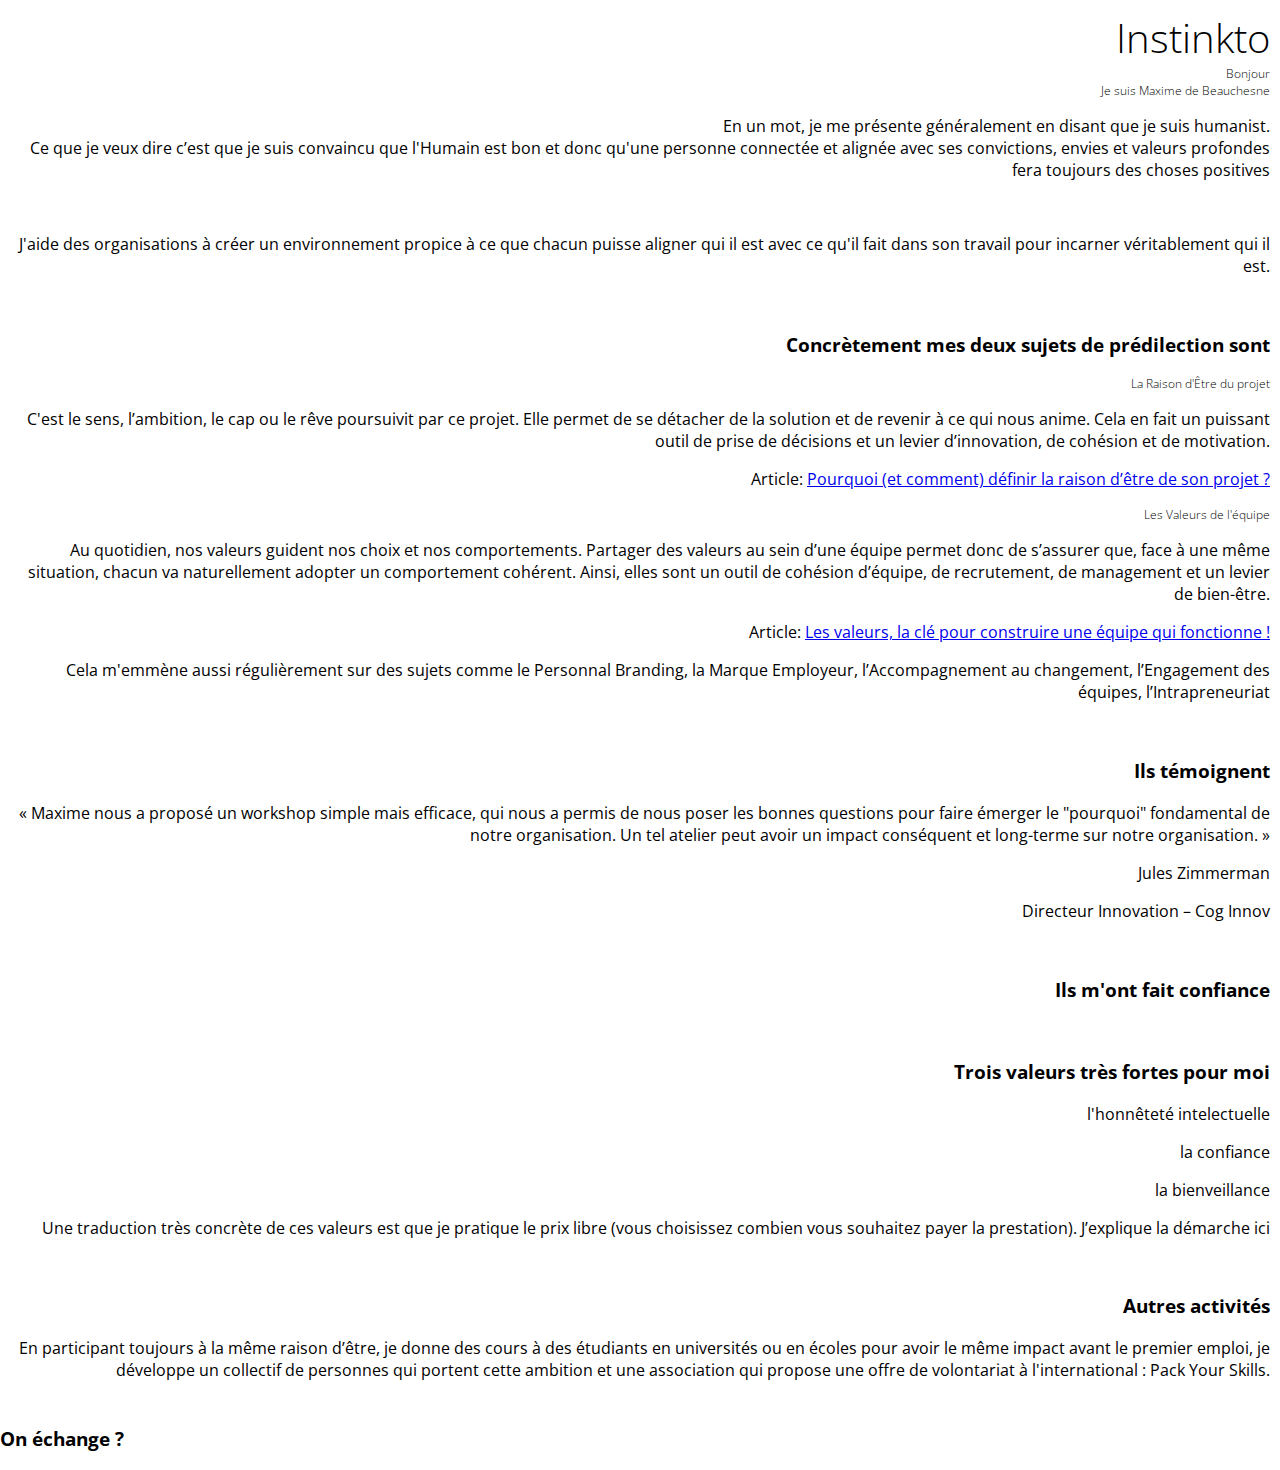
==== secret.html @ b281e164 "secretonline" ====
<!DOCTYPE html>

<html>
  <head>
    <meta charset="utf-8"></meta>
    <meta http-equiv="X-UA-Compatible" content="IE=edge">


    <title>Instinkto</title>
    <meta name="description" content="If case of doubt, follow your instinct">
    <link rel="shortcut icon" type="image/x-icon" href="image/ICONPackYourSkills.png" />

    <!-- Bootstrap -->
    <link rel="stylesheet" href="https://stackpath.bootstrapcdn.com/bootstrap/4.1.1/css/bootstrap.min.css" integrity="sha384-WskhaSGFgHYWDcbwN70/dfYBj47jz9qbsMId/iRN3ewGhXQFZCSftd1LZCfmhktB" crossorigin="anonymous">
    <!-- FontAwesome -->
    <link rel="stylesheet" href="https://use.fontawesome.com/releases/v5.2.0/css/all.css" integrity="sha384-hWVjflwFxL6sNzntih27bfxkr27PmbbK/iSvJ+a4+0owXq79v+lsFkW54bOGbiDQ" crossorigin="anonymous">    <!-- Font Google - Open Sans -->
    <link href="https://fonts.googleapis.com/css?family=Open+Sans:300,400,600,700,800" rel="stylesheet">

    <link rel="stylesheet" href="assets/style.css" />
  </head>

  <body>
    <section class="banner">
      <div class="container">
        <div class="row logo">
          <div class="col-xs-12 col-sm-12">
            <h1>Instinkto</h1>
          </div>
        </div>
        <div class="row bonjour">
          <div class="col-xs-12 col-sm-12">
            <h2>Bonjour</h2>
            <h2 class="presentation">Je suis <span class="keyword">Maxime de Beauchesne</span></h2>
          </div>
        </div>
        <div class="row humaniste">
          <div class="col-xs-9 col-sm-6">
            <p>En un mot, je me présente généralement en disant que je suis <span class="keyword">humanist</span>.</br>Ce que je veux dire c’est que je suis convaincu que l'Humain est bon et donc qu'une personne connectée et alignée avec ses  convictions, envies et valeurs profondes fera toujours des choses positives</p>
          </div>
        </div>
      </div>
    </section>

    <section class="mission sectionbleue">
      <div class="container">
        <div class="row">
          <div class="col-xs-12 col-sm-12">
            <p>J'aide des organisations à créer un environnement propice à ce que chacun puisse aligner qui il est avec ce qu'il fait dans son travail pour incarner véritablement qui il est.</p>
          </div>
        </div>
      </div>
    </section>

    <section class="sujets">
      <div class="container">
        <div class="row">
          <div class="col-xs-12 col-sm-12">
            <h3>Concrètement mes deux sujets de prédilection sont</h3>
          </div>
        </div>
        <div class="row">
          <div class="col-xs-12 col-sm-6 raisondetre">
            <h2>La <span class="keyword">Raison d'Être</span> du projet</h2>
            <p>C'est le sens, l’ambition, le cap ou le rêve poursuivit par ce projet. Elle permet de se détacher de la solution et de revenir à ce qui nous anime. Cela en fait un puissant outil de prise de décisions et un levier d’innovation, de cohésion et de motivation.</p>
            <p><i class="far fa-newspaper"></i> Article: <a href="https://medium.com/open-schoolab/pourquoi-et-comment-d%C3%A9finir-la-raison-d%C3%AAtre-de-son-projet-cfb71afaa637" target="_blank">Pourquoi (et comment) définir la raison d’être de son projet ?</a></p>
          </div>
          <div class="col-xs-12 col-sm-6 valeurs">
            <h2>Les <span class="keyword">Valeurs</span> de l'équipe</h2>
            <p>Au quotidien, nos valeurs guident nos choix et nos comportements. Partager des valeurs au sein d’une équipe permet donc de s’assurer que, face à une même situation, chacun va naturellement adopter un comportement cohérent. Ainsi, elles sont un outil de cohésion d’équipe, de recrutement, de management et un levier de bien-être.</p>
            <p><i class="far fa-newspaper"></i> Article: <a href="https://medium.com/open-schoolab/pourquoi-et-comment-d%C3%A9finir-la-raison-d%C3%AAtre-de-son-projet-cfb71afaa637" target="_blank">Les valeurs, la clé pour construire une équipe qui fonctionne !</a></p>
          </div>
        </div>
        <div class="row autressujets">
          <div class="col-xs-12 col-sm-12">
            <p>Cela m'emmène aussi régulièrement sur des sujets comme le Personnal Branding, la Marque Employeur, l’Accompagnement au changement, l’Engagement des équipes, l’Intrapreneuriat</p>
          </div>
        </div>
      </div>
    </section>

    <section class="temoignages sectionbleue">
      <div class="container">
        <div class="row">
          <div class="col-xs-12">
            <h3>Ils témoignent</h3>
            <p>« Maxime nous a proposé un workshop simple mais efficace, qui nous a permis de nous poser les bonnes questions pour faire émerger le "pourquoi" fondamental de notre organisation. Un tel atelier peut avoir un impact conséquent et long-terme sur notre organisation. »</p>
            <p>Jules Zimmerman</p>
            <p>Directeur Innovation – Cog Innov</p>
          </div>
        </div>
      </div>
    </section>

    <section class="references ">
      <div class="container">
        <div class="row">
          <div class="col-xs-12">
            <h3>Ils m'ont fait confiance</h3>
          </div>
        </div>
      </div>
    </section>

    <section class="valeursperso sectiongrise">
      <div class="container">
        <div class="row autressujets">
          <div class="col-xs-12 col-sm-12">
            <h3>Trois valeurs très fortes pour moi</h3>
          </div>
          <div class="col-xs-12 col-sm-4">
            <p class=keyword>l'honnêteté intelectuelle</p>
          </div>
          <div class="col-xs-12 col-sm-4">
            <p class=keyword>la confiance</p>
          </div>
          <div class="col-xs-12 col-sm-4">
            <p class=keyword>la bienveillance</p>
          </div>
          <div class="col-xs-12 col-sm-12">
            <p>Une traduction très concrète de ces valeurs est que je pratique le prix libre (vous choisissez combien vous souhaitez payer la prestation). J’explique la démarche ici</p>
          </div>
      </div>
    </section>

    <section class="autresactivites">
      <div class="container">
        <div class="row">
          <div class="col-xs-12">
            <h3>Autres activités</h3>
            <p>En participant toujours à la même raison d’être, je donne des cours à des étudiants en universités ou en écoles pour avoir le même impact avant le premier emploi, je développe un collectif de personnes qui portent cette ambition et une association qui propose une offre de volontariat à l'international : Pack Your Skills.</p>
          </div>
        </div>
      </div>
    </section>

    <footer class="footer sectionbleue">
        <h3>On échange ?</h3>

    </footer>
    <!-- Optional JavaScript -->
    <!-- jQuery first, then Popper.js, then Bootstrap JS -->
    <script src="https://code.jquery.com/jquery-3.3.1.slim.min.js" integrity="sha384-q8i/X+965DzO0rT7abK41JStQIAqVgRVzpbzo5smXKp4YfRvH+8abtTE1Pi6jizo" crossorigin="anonymous"></script>
    <script src="https://cdnjs.cloudflare.com/ajax/libs/popper.js/1.14.3/umd/popper.min.js" integrity="sha384-ZMP7rVo3mIykV+2+9J3UJ46jBk0WLaUAdn689aCwoqbBJiSnjAK/l8WvCWPIPm49" crossorigin="anonymous"></script>
    <script src="https://stackpath.bootstrapcdn.com/bootstrap/4.1.1/js/bootstrap.min.js" integrity="sha384-smHYKdLADwkXOn1EmN1qk/HfnUcbVRZyYmZ4qpPea6sjB/pTJ0euyQp0Mk8ck+5T" crossorigin="anonymous"></script>

  </body>
</html>
---- assets/style.css ----
body {
  margin:0;
  font-family: 'Open Sans', sans-serif;
}

.home_banner {
  height: 100vh;
  background-image: url("https://images.unsplash.com/photo-1518526157563-b1ee37a05129?ixlib=rb-0.3.5&s=e5ddf2fed15597dd40381f47cafc8885&auto=format&fit=crop&w=1050&q=80");
  background-repeat: no-repeat;
  background-size: cover;
  background-position-x: +75%;
  display: flex;
  justify-content:flex-end;
  align-items: flex-start;
}

.container {
  text-align:right;
  padding:10px;
}

h1 {
  font-weight:300;
  margin:0px;
}
h2 {
  font-weight:300;
  margin:0px;
}

@media (min-width: 992px) {
  h1 {font-size:40px;}
  h2 {font-size:12px;}
}

@media (min-width: 768px) and (max-width: 991px) {
  h1 {font-size:60px;}
  h2 {font-size:18px;}
}

@media (max-width: 767px) {
  h1 {font-size:100px;}
  h2 {font-size:30px;}
}
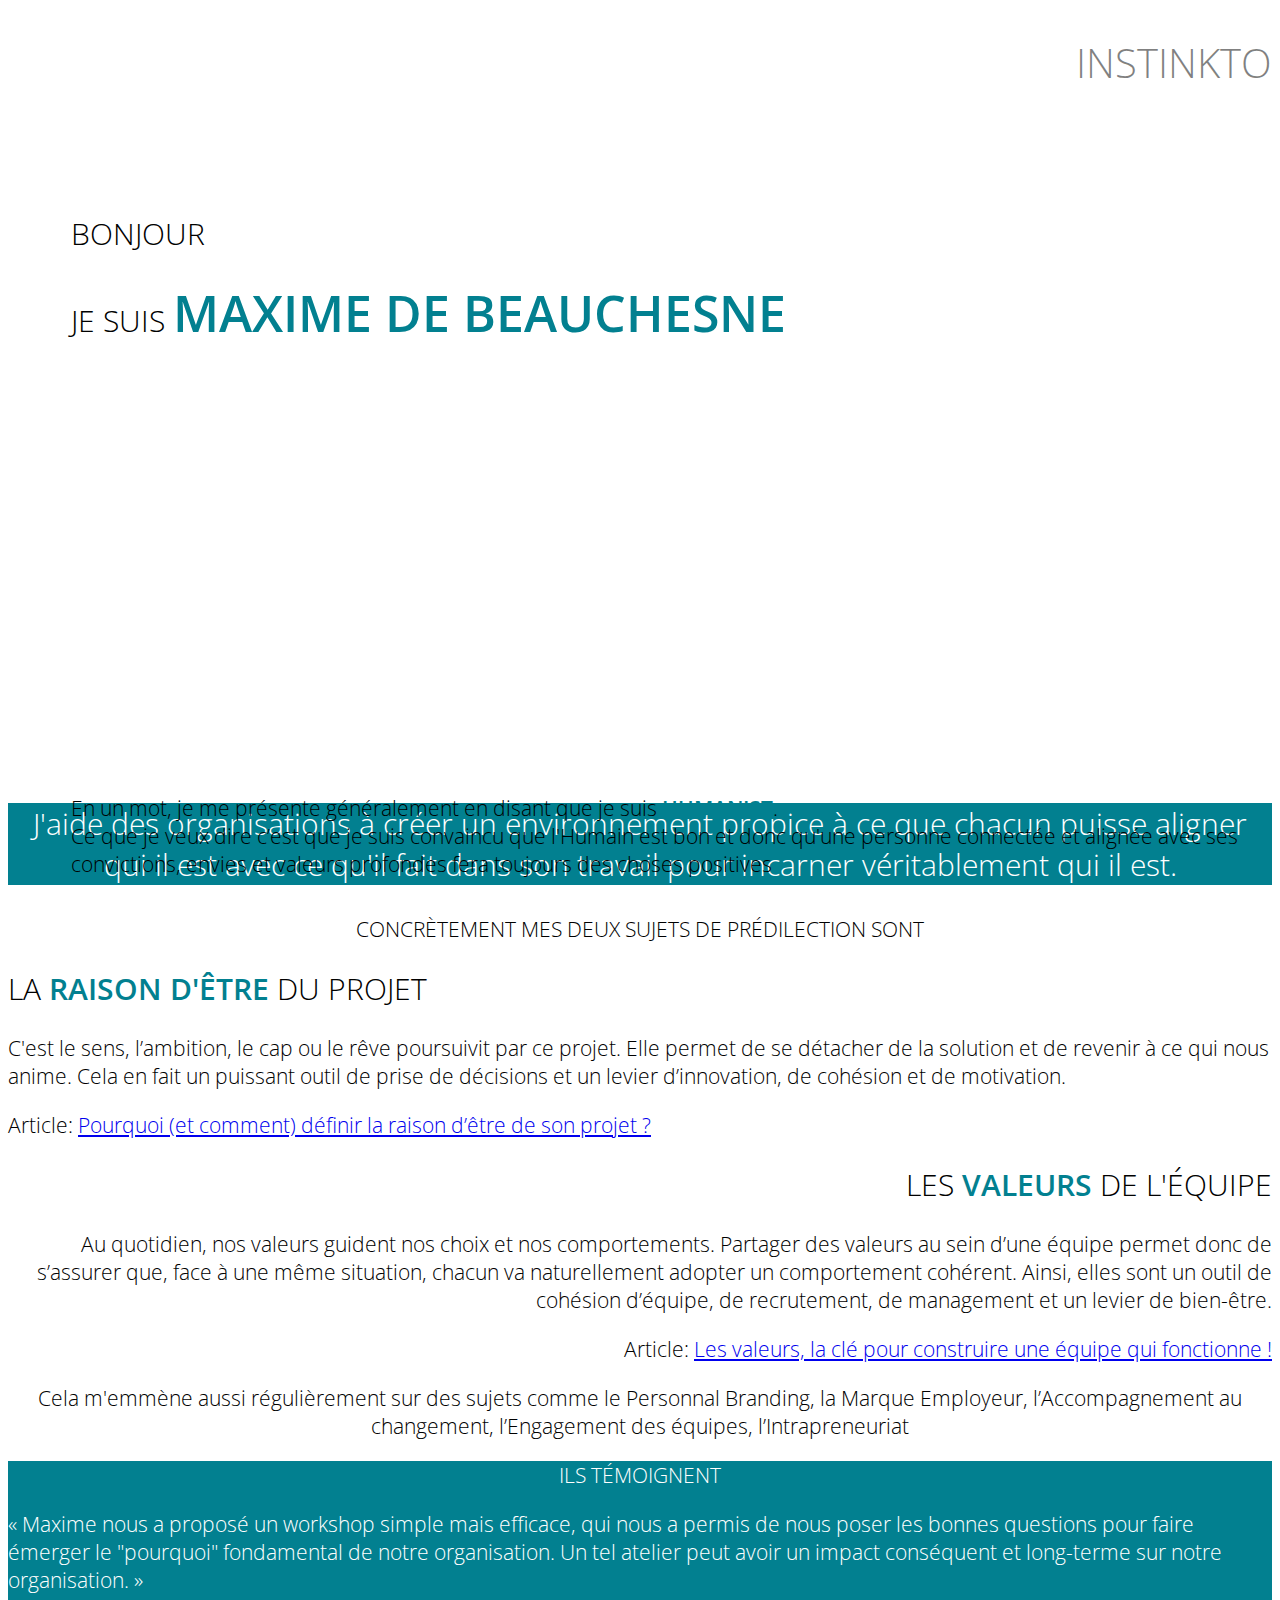
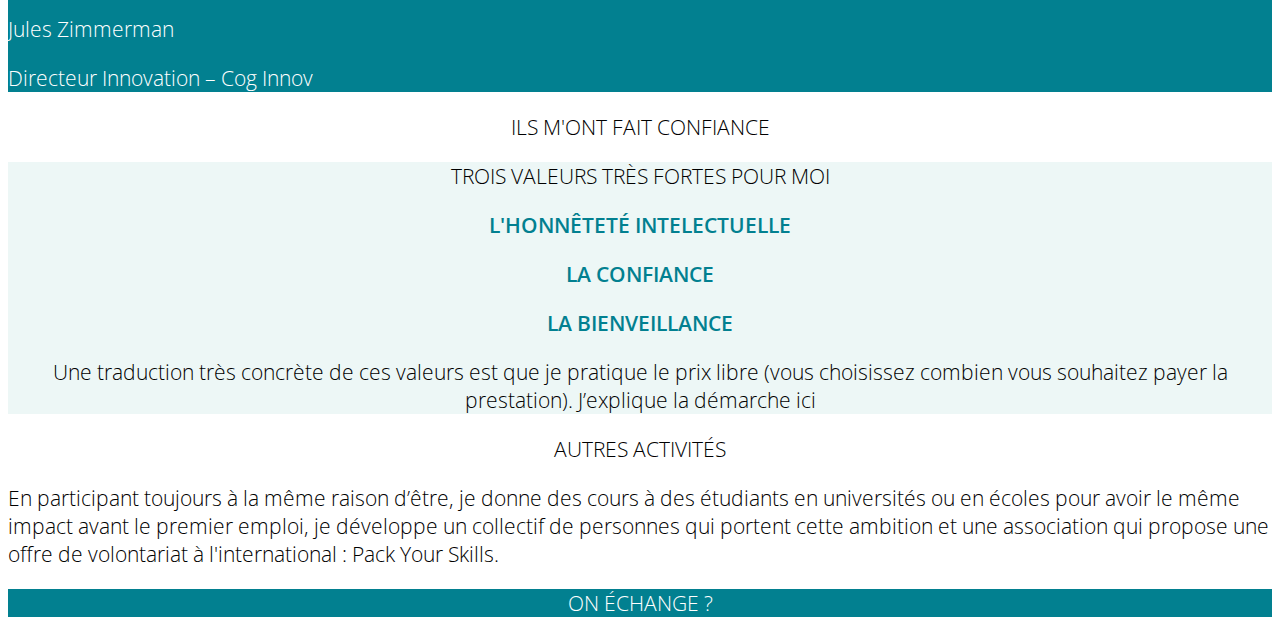
==== commit 9a7181cb: "secretcss" ====
--- a/secret.html
+++ b/secret.html
@@ -16,7 +16,7 @@
     <link rel="stylesheet" href="https://use.fontawesome.com/releases/v5.2.0/css/all.css" integrity="sha384-hWVjflwFxL6sNzntih27bfxkr27PmbbK/iSvJ+a4+0owXq79v+lsFkW54bOGbiDQ" crossorigin="anonymous">    <!-- Font Google - Open Sans -->
     <link href="https://fonts.googleapis.com/css?family=Open+Sans:300,400,600,700,800" rel="stylesheet">
 
-    <link rel="stylesheet" href="assets/style.css" />
+    <link rel="stylesheet" href="assets/stylesecret.css" />
   </head>
 
   <body>
--- a/assets/stylesecret.css
+++ b/assets/stylesecret.css
@@ -0,0 +1,166 @@
+/*-----------------------------------------------------------------------*/
+/* GLOBAL                                                                */
+/*-----------------------------------------------------------------------*/
+@import url("https://fonts.googleapis.com/css?family=Open+Sans:300,300i,400,400i,600,600i,700,700i,800,800i");
+
+body {
+  font-family: Open Sans, Helvetica, Arial, sans-serif;
+  font-weight:100;
+}
+
+h1, h2, h3 {
+  font-weight:100;
+}
+
+h3 {
+  text-align:center;
+  text-transform:uppercase;
+}
+
+@media (min-width: 992px) {
+  h1, h2 {
+    font-size:40px;
+  }
+  h3, p {
+    font-size:21px;
+  }
+}
+@media (min-width: 768px) and (max-width: 991px) {
+  h1, h2 {
+    font-size:30px;
+  }
+  h3, p {
+    font-size:18px;
+  }
+}
+
+@media (max-width: 767px) {
+  h1, h2 {
+    font-size:24px;
+  }
+  h3, p {
+    font-size:14px;
+  }
+}
+
+.sectionbleue {
+  background-color:#028090;
+  color:white;
+}
+
+.sectiongrise {
+  background-color:#edf7f6;
+}
+
+.keyword {
+  text-transform:uppercase;
+  color:#028090;
+  font-weight:600;
+}
+
+/*-----------------------------------------------------------------------*/
+/* GLOBAL                                                                */
+/*-----------------------------------------------------------------------*/
+
+.banner {
+  height:85vh;
+}
+
+.banner .container {
+  height:100%;
+  padding:5%;
+  position:relative;
+}
+
+.banner .logo {
+  text-align:right;
+  position:absolute;
+  top:0;
+  right:0;
+}
+
+h1 {
+  color:rgba(1,1,1,0.5);
+}
+
+h1, h2 {
+  text-transform:uppercase;
+}
+
+@media (min-width: 992px) {
+  h2{font-size:30px;}
+  .banner .bonjour .keyword {font-size:50px;}
+}
+@media (min-width: 768px) and (max-width: 991px) {
+  h2{font-size:24px;}
+  .banner .bonjour .keyword {font-size:40px;}
+}
+@media (max-width: 767px) {
+  h2{font-size:18px;}
+  .banner .bonjour .keyword {font-size:30px;}
+}
+
+.banner .bonjour {
+  position:absolute;
+  top:20vh;
+}
+
+
+
+.banner .humaniste {
+  position:absolute;
+  bottom:0;
+}
+
+/*-----------------------------------------------------------------------*/
+/* MISSION                                                               */
+/*-----------------------------------------------------------------------*/
+
+.mission p {
+  text-align:center;
+}
+@media (min-width: 992px) {
+  .mission p{font-size:30px; margin:30px auto;}
+}
+@media (min-width: 768px) and (max-width: 991px) {
+  .mission p{font-size:24px; margin:24px auto;}
+}
+@media (max-width: 767px) {
+  .mission p{font-size:18px; margin:18px auto;}
+}
+
+
+/*-----------------------------------------------------------------------*/
+/* SUJETS                                                                */
+/*-----------------------------------------------------------------------*/
+
+.raisondetre {
+
+}
+
+.valeurs {
+  text-align:right;
+}
+
+.autressujets {
+  text-align:center;
+}
+
+/*-----------------------------------------------------------------------*/
+/* BOOTSTRAP                                                             */
+/*-----------------------------------------------------------------------*/
+
+a.btn-primary {
+  background-color: #028090;
+  border-color: #028090;
+}
+
+a.btn-primary:hover {
+  background-color: #028090;
+  border-color: #028090;
+}
+
+/*@media (min-width: 992px) {}
+@media (min-width: 768px) and (max-width: 991px) {}
+@media (max-width: 767px) {}*/
+
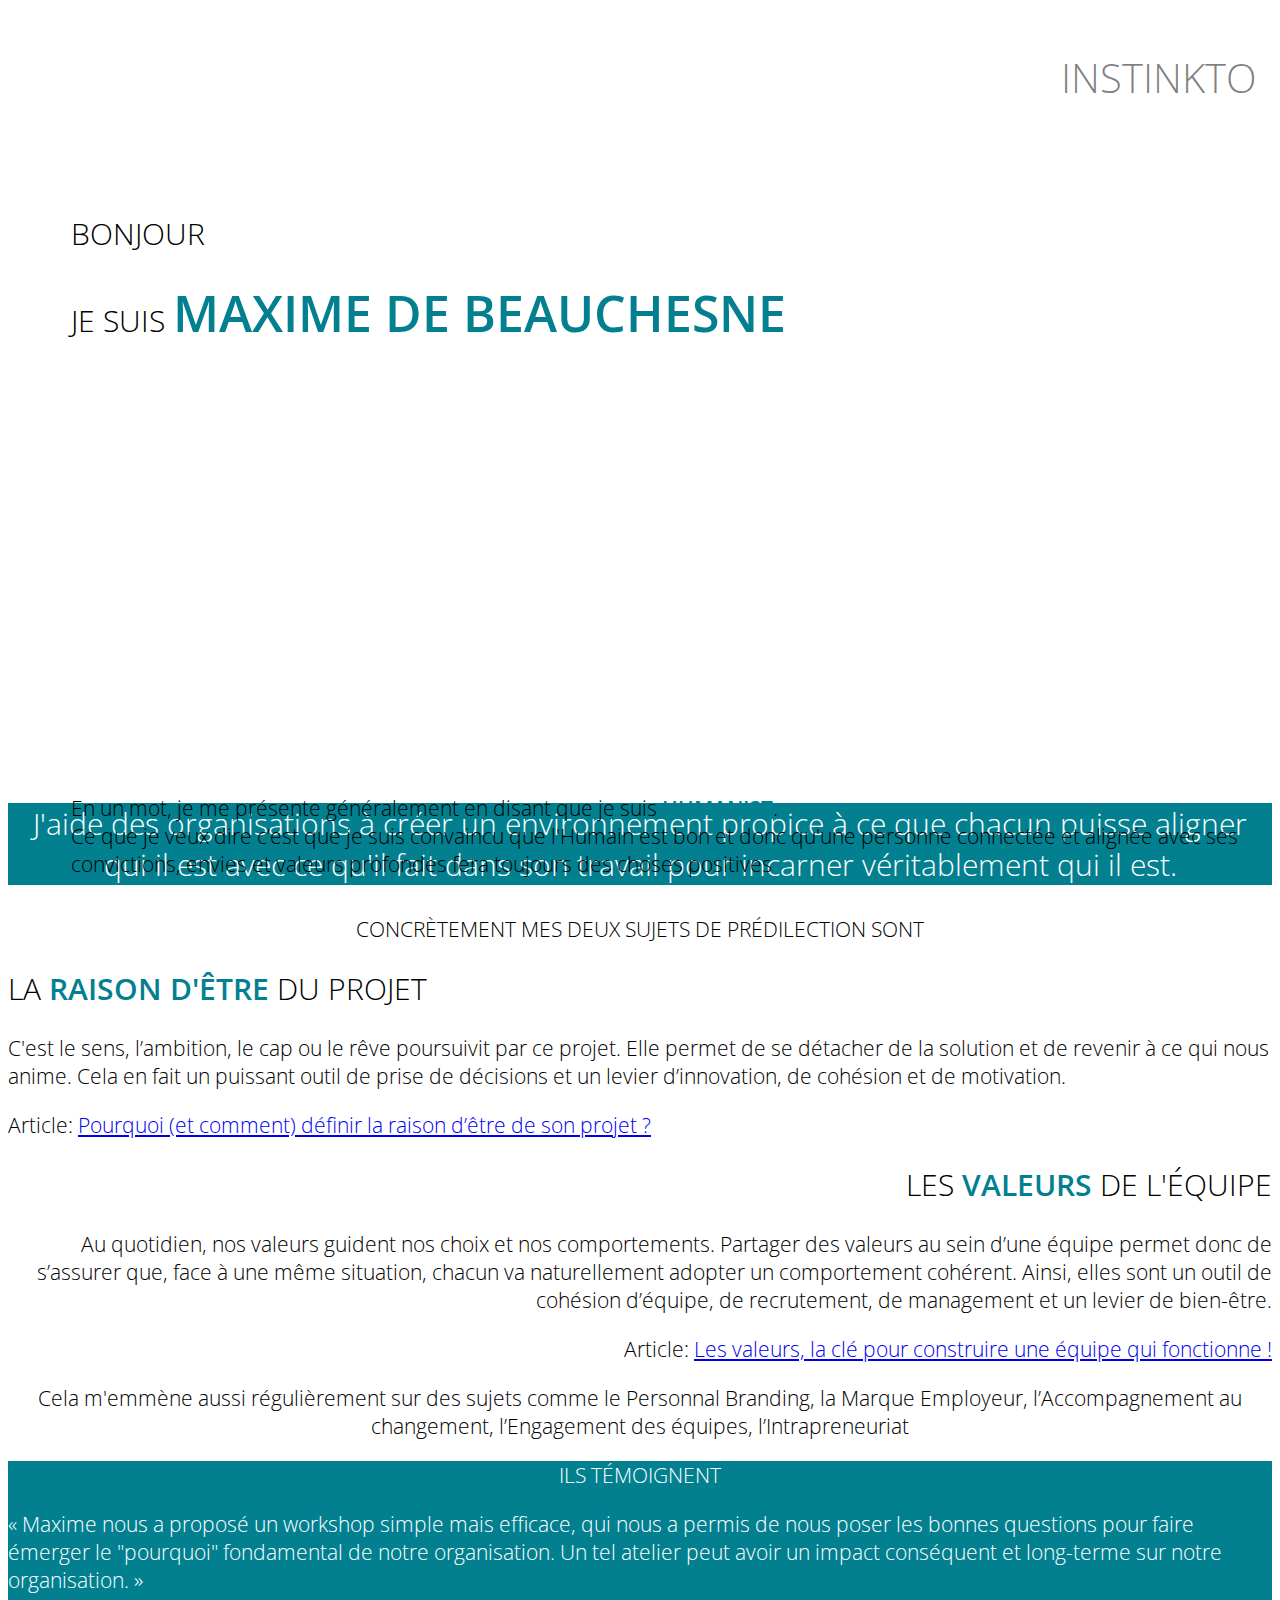
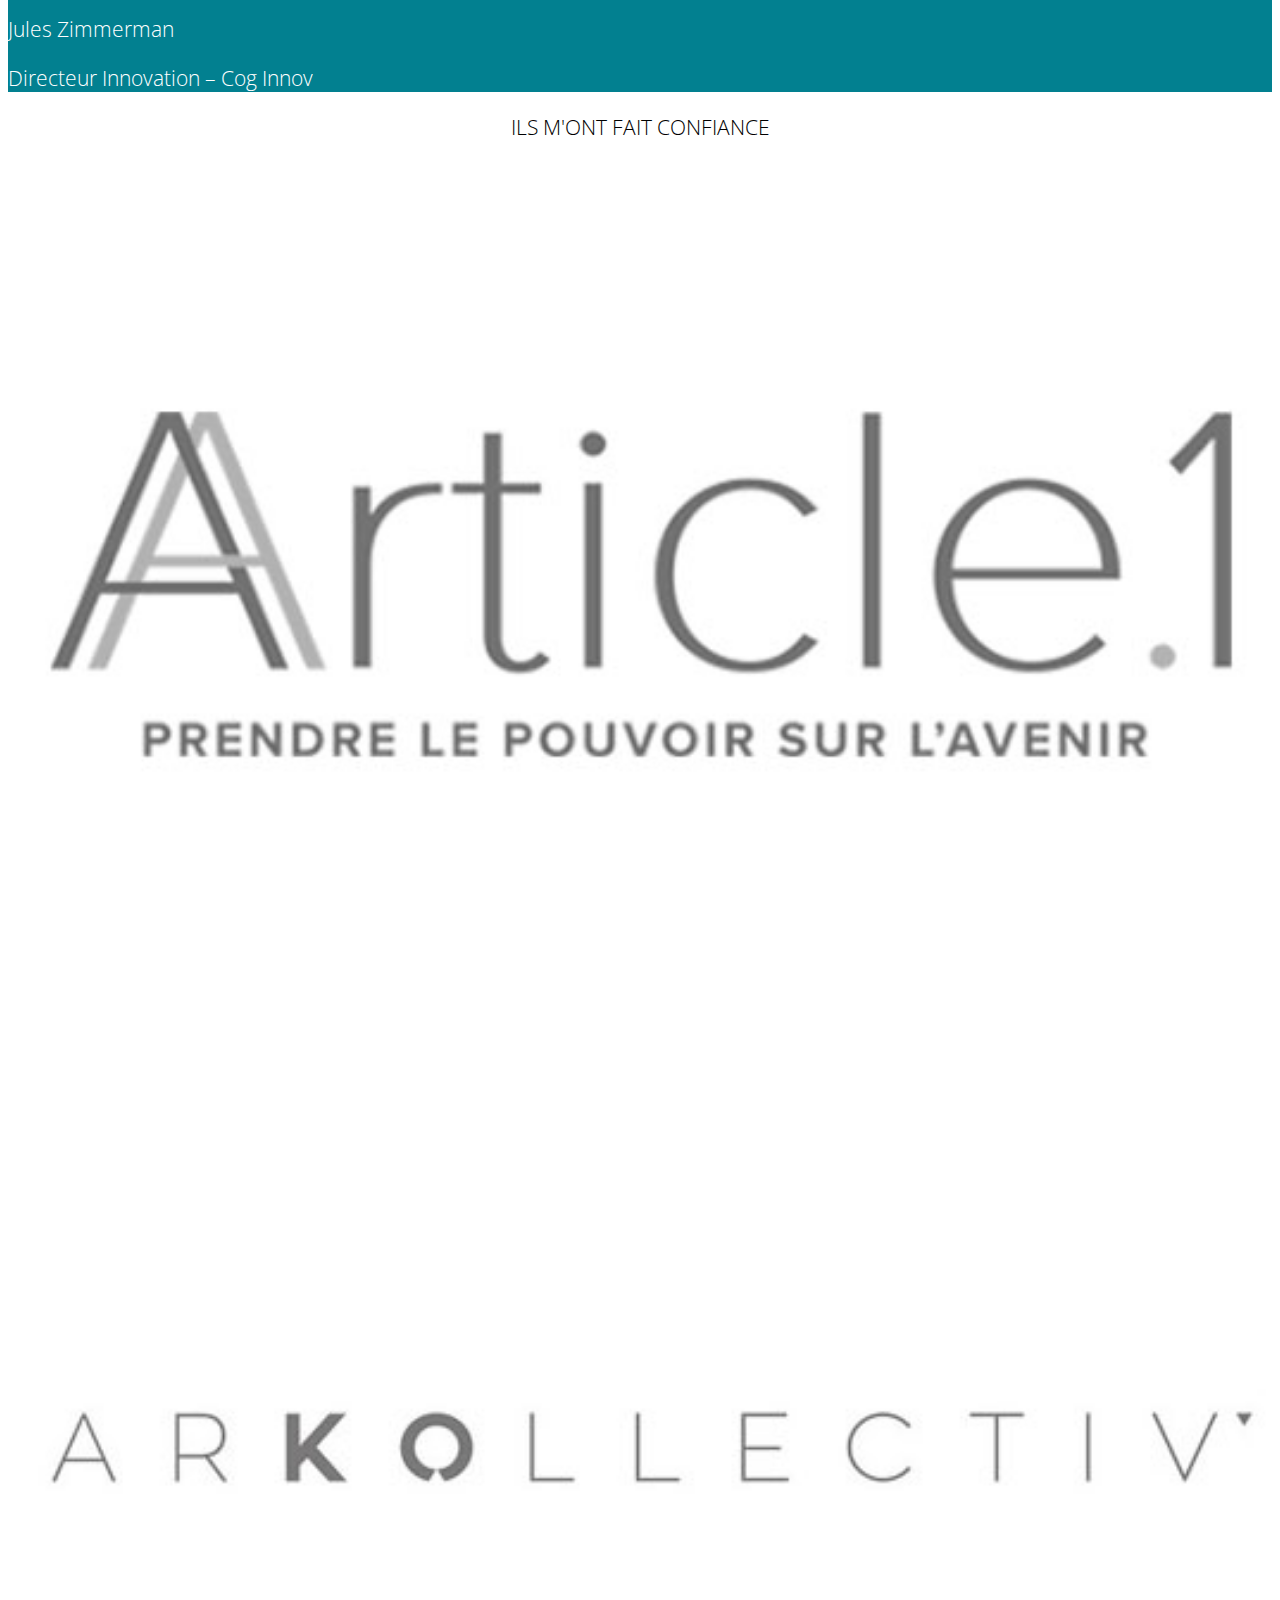
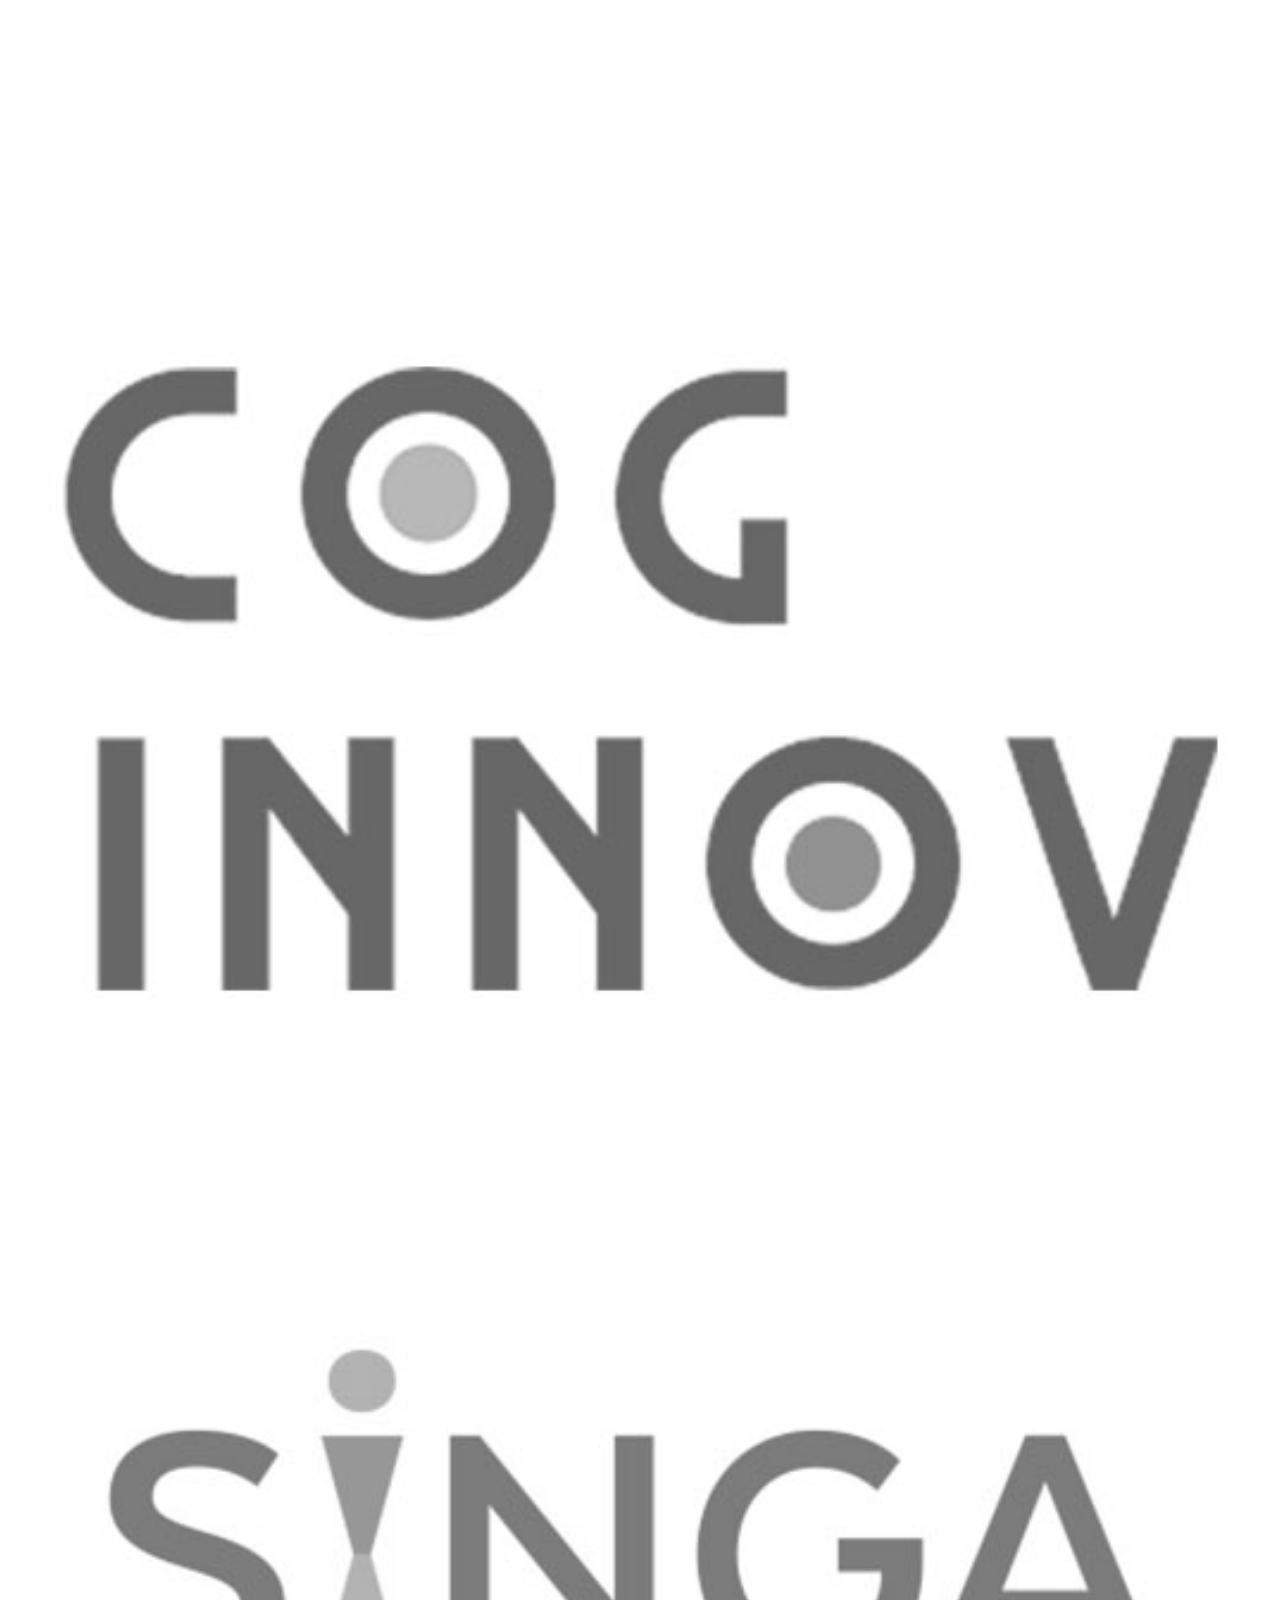
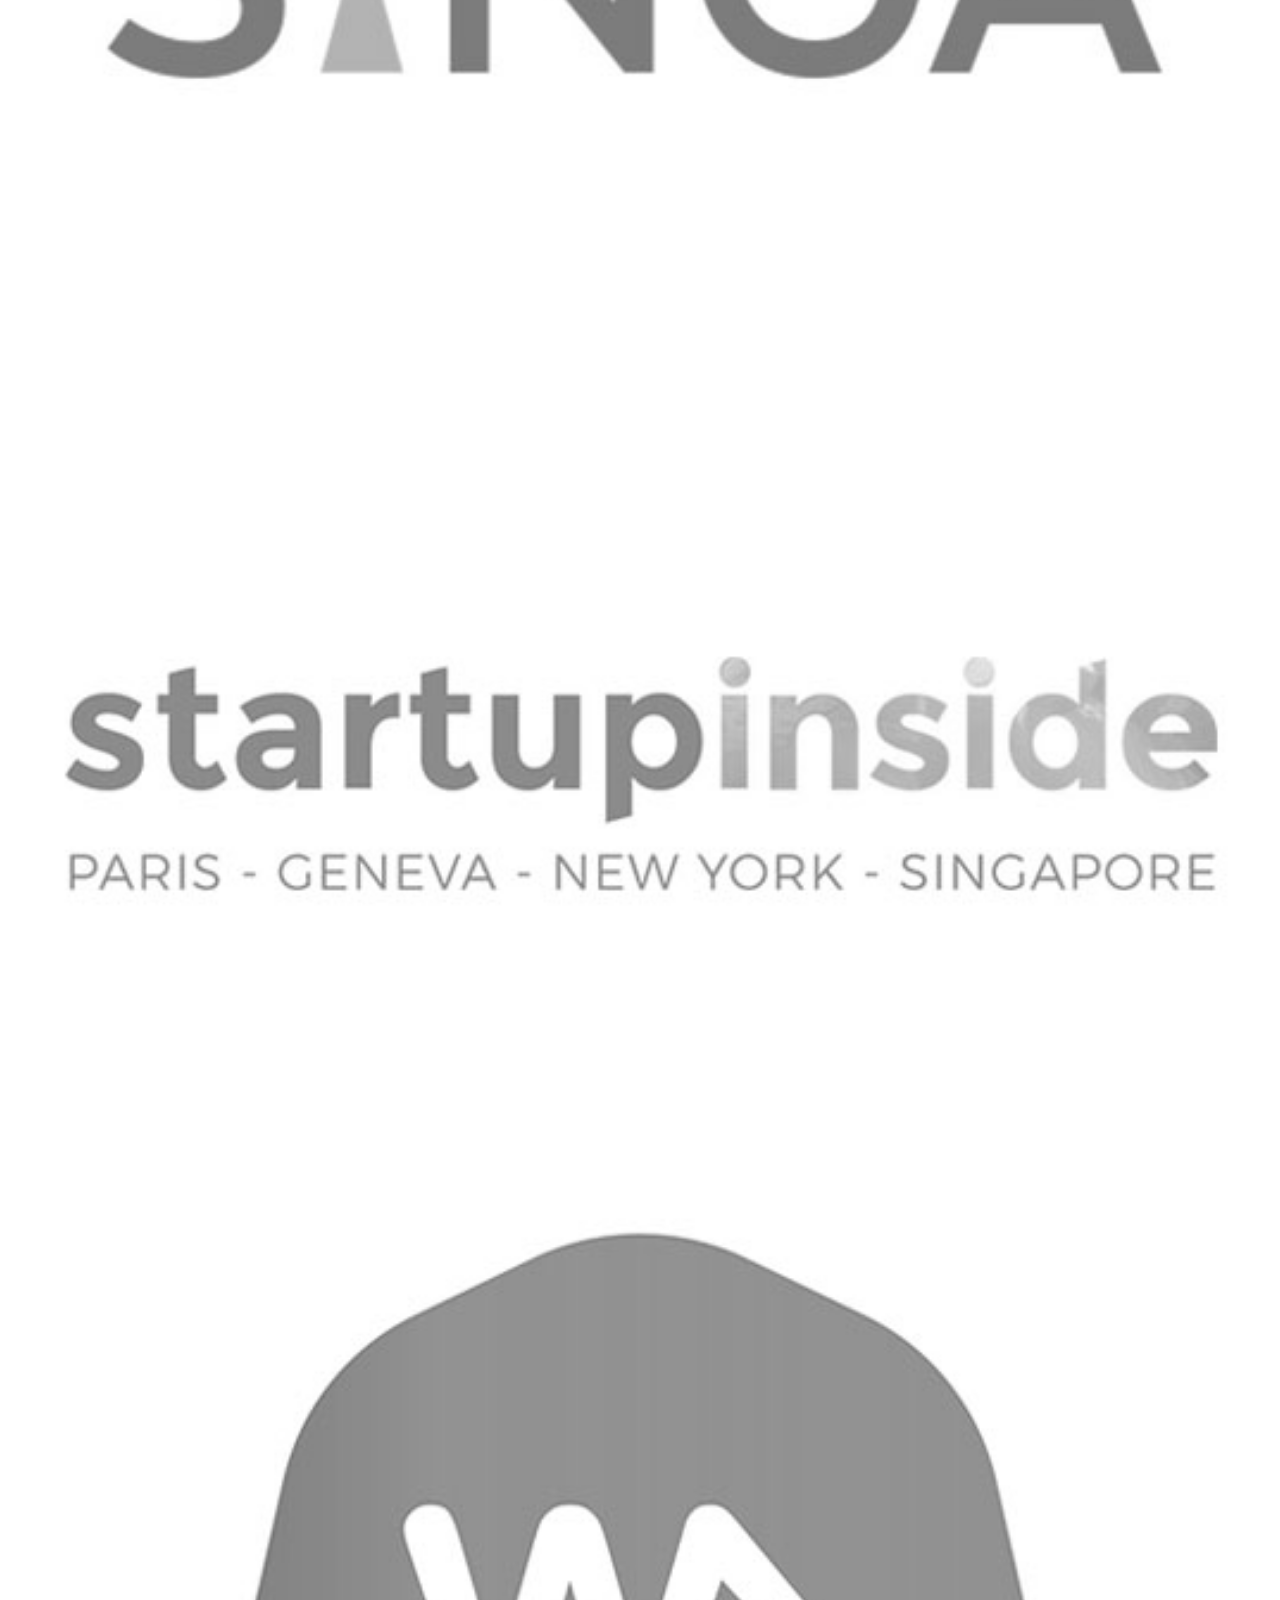
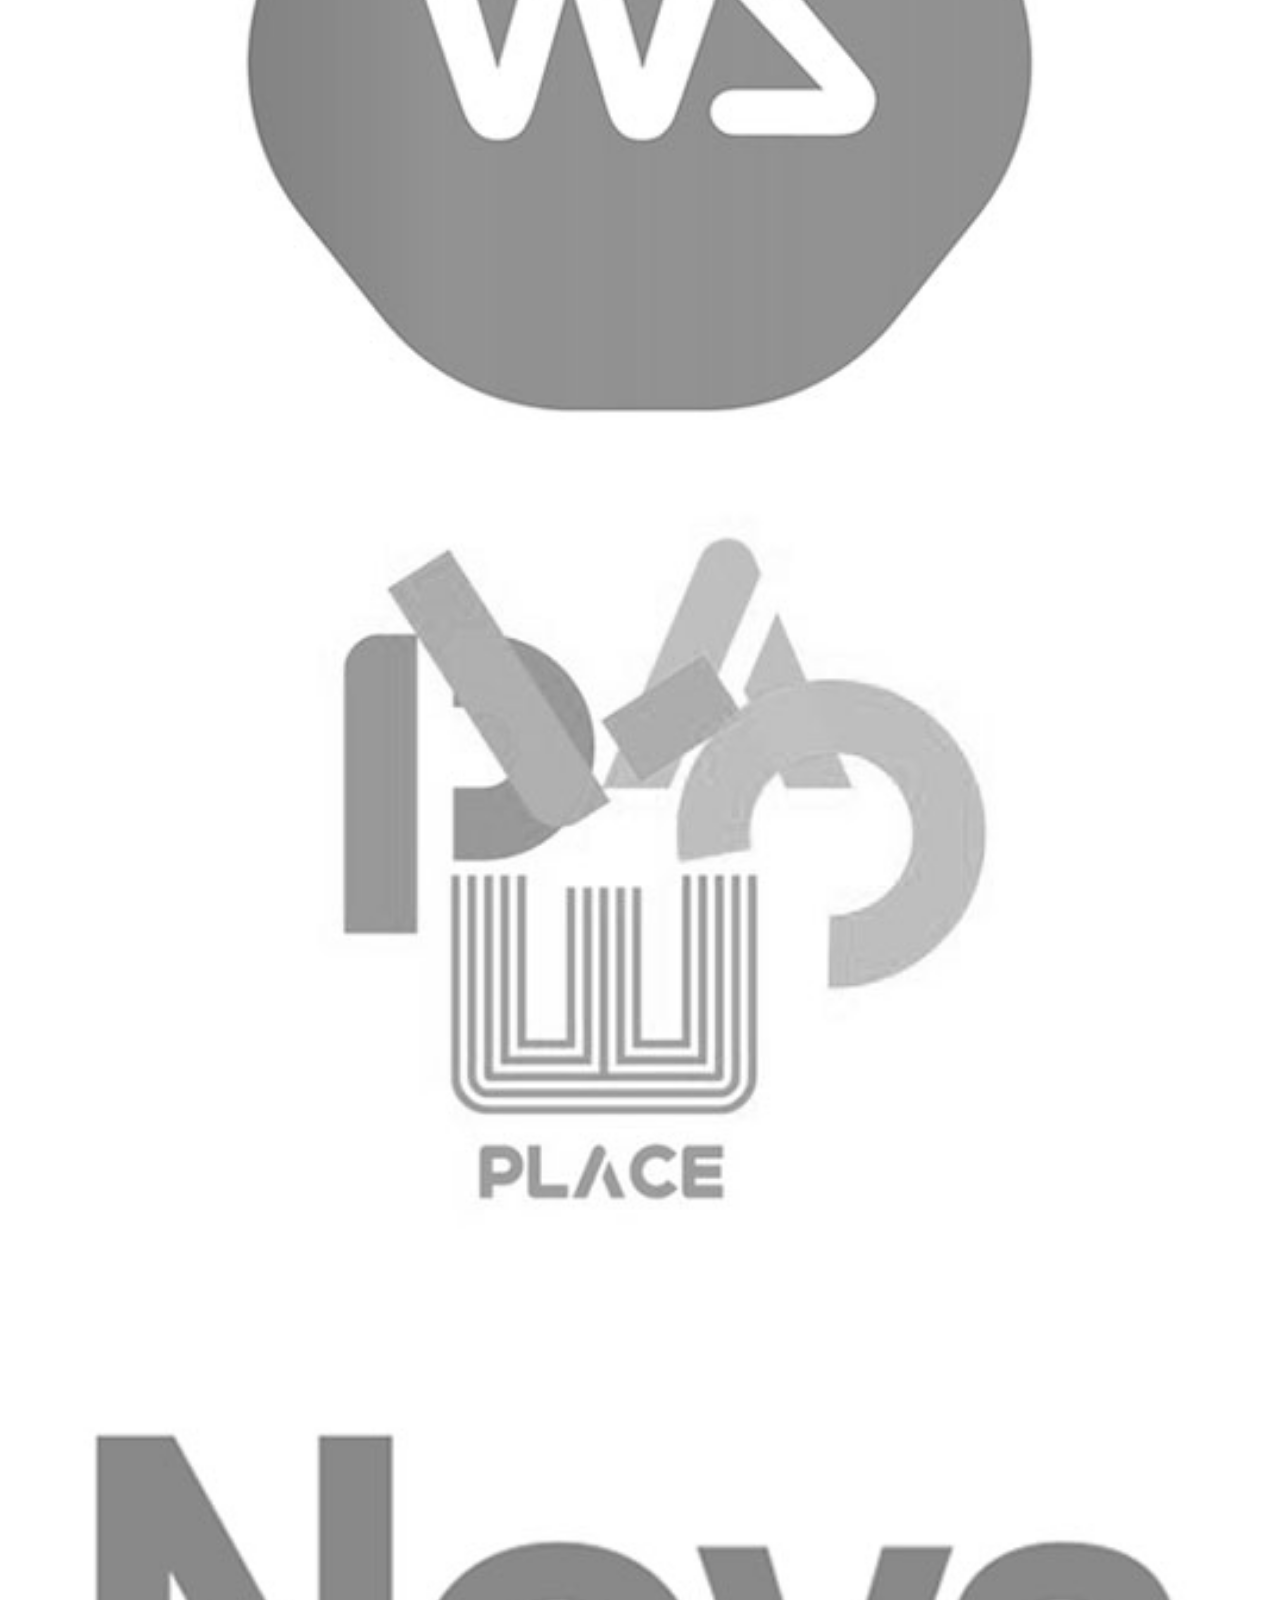
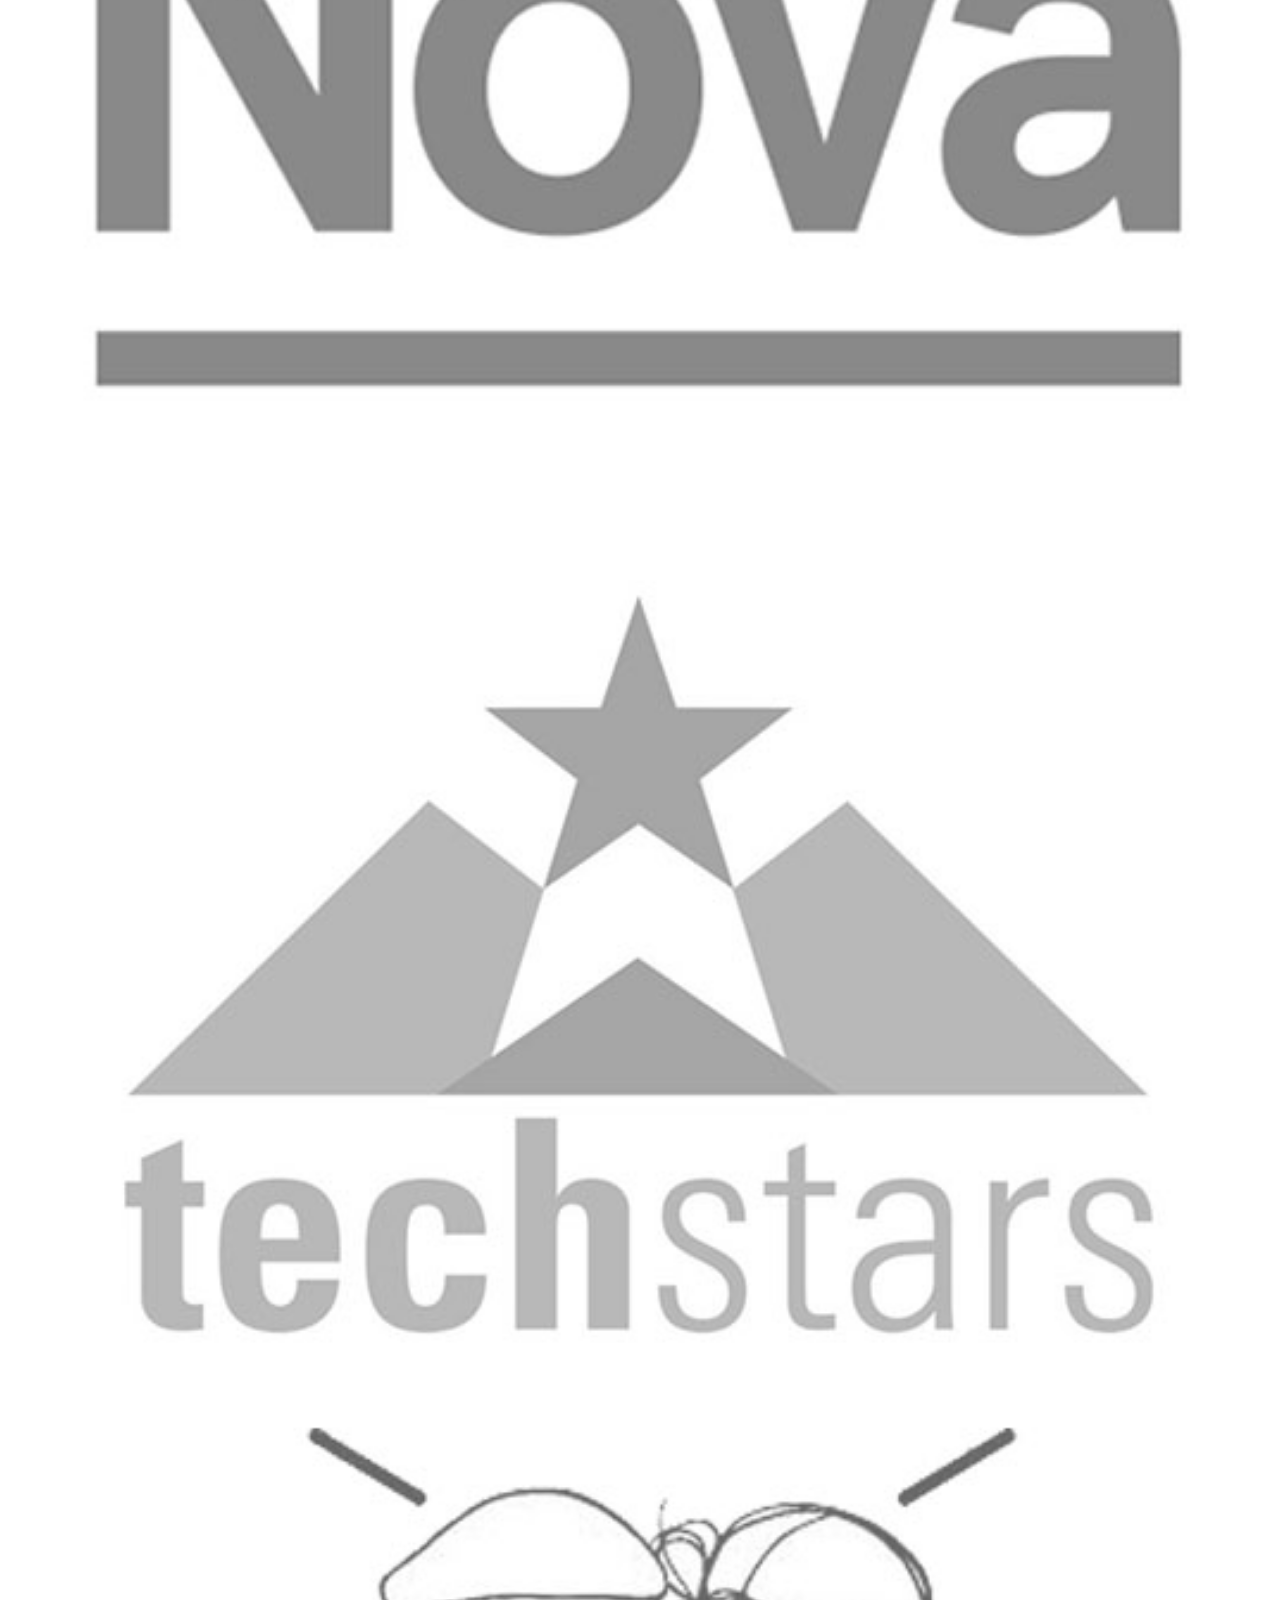
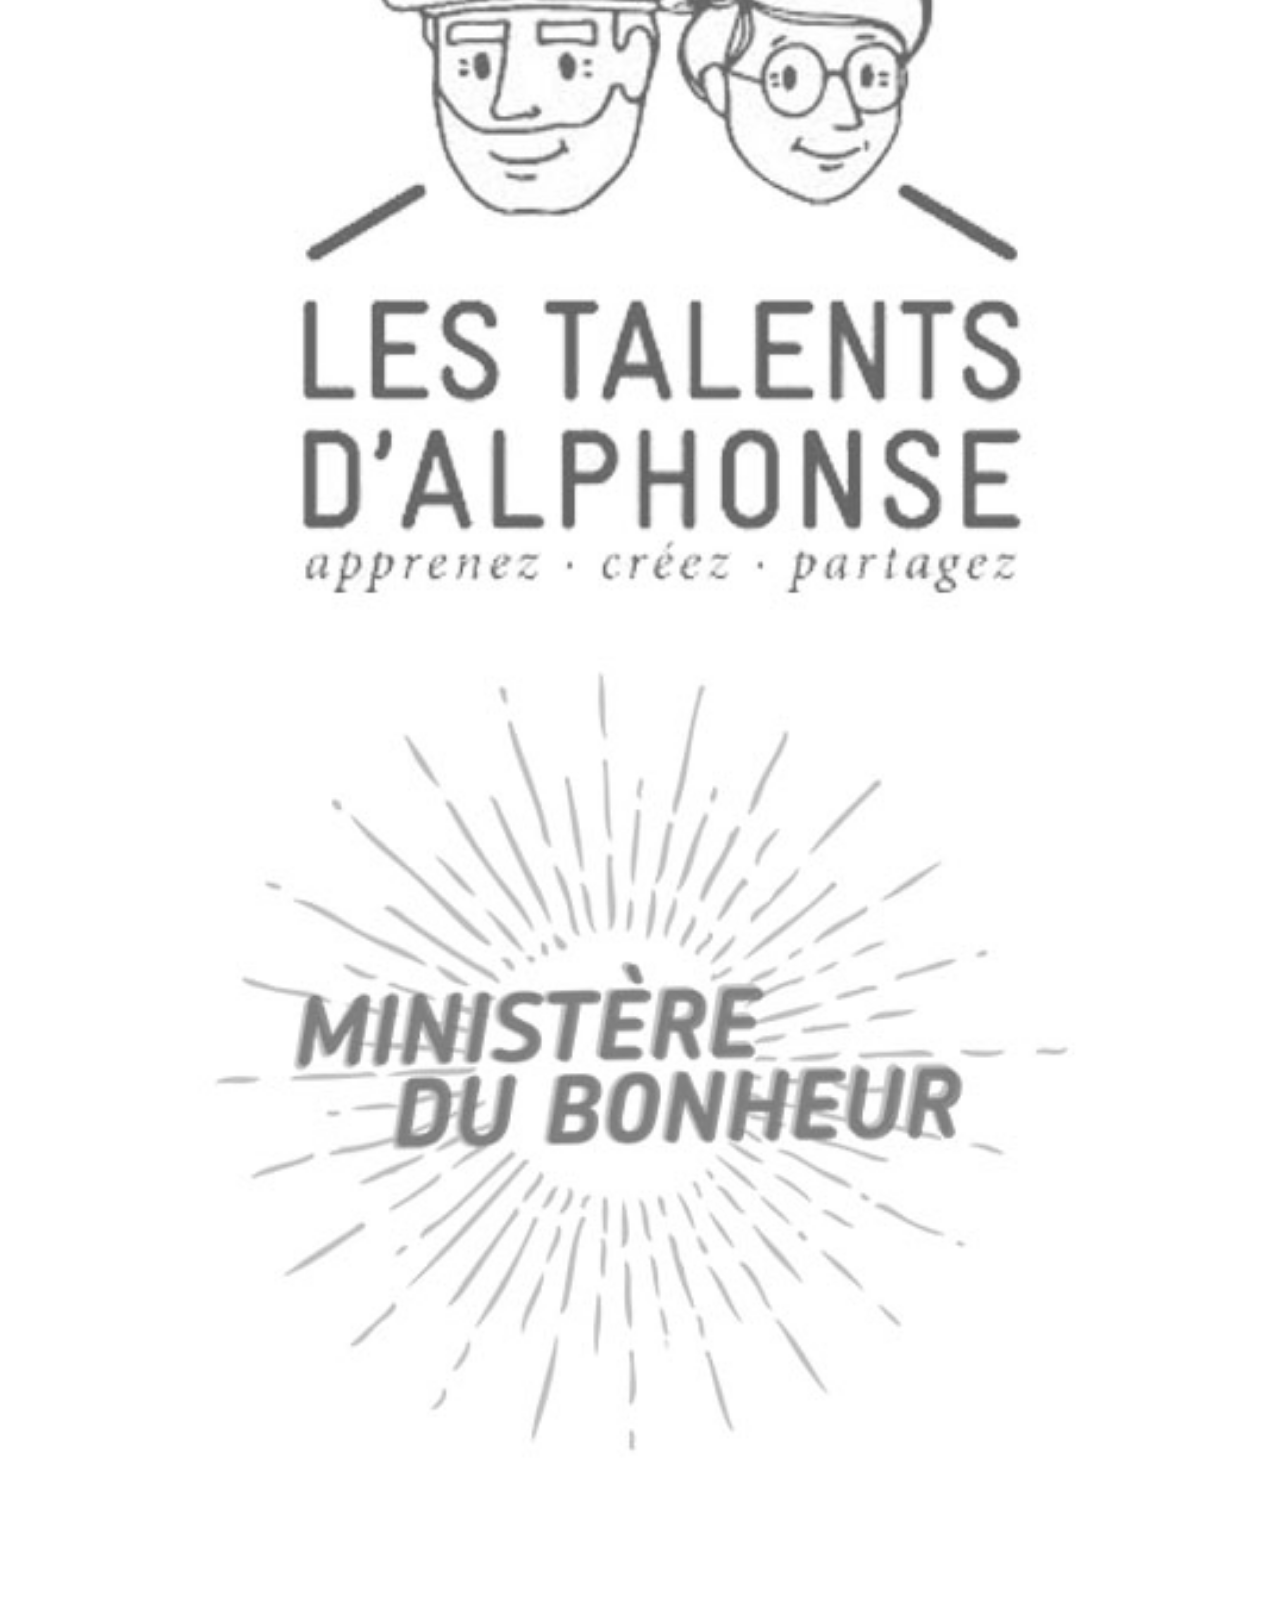
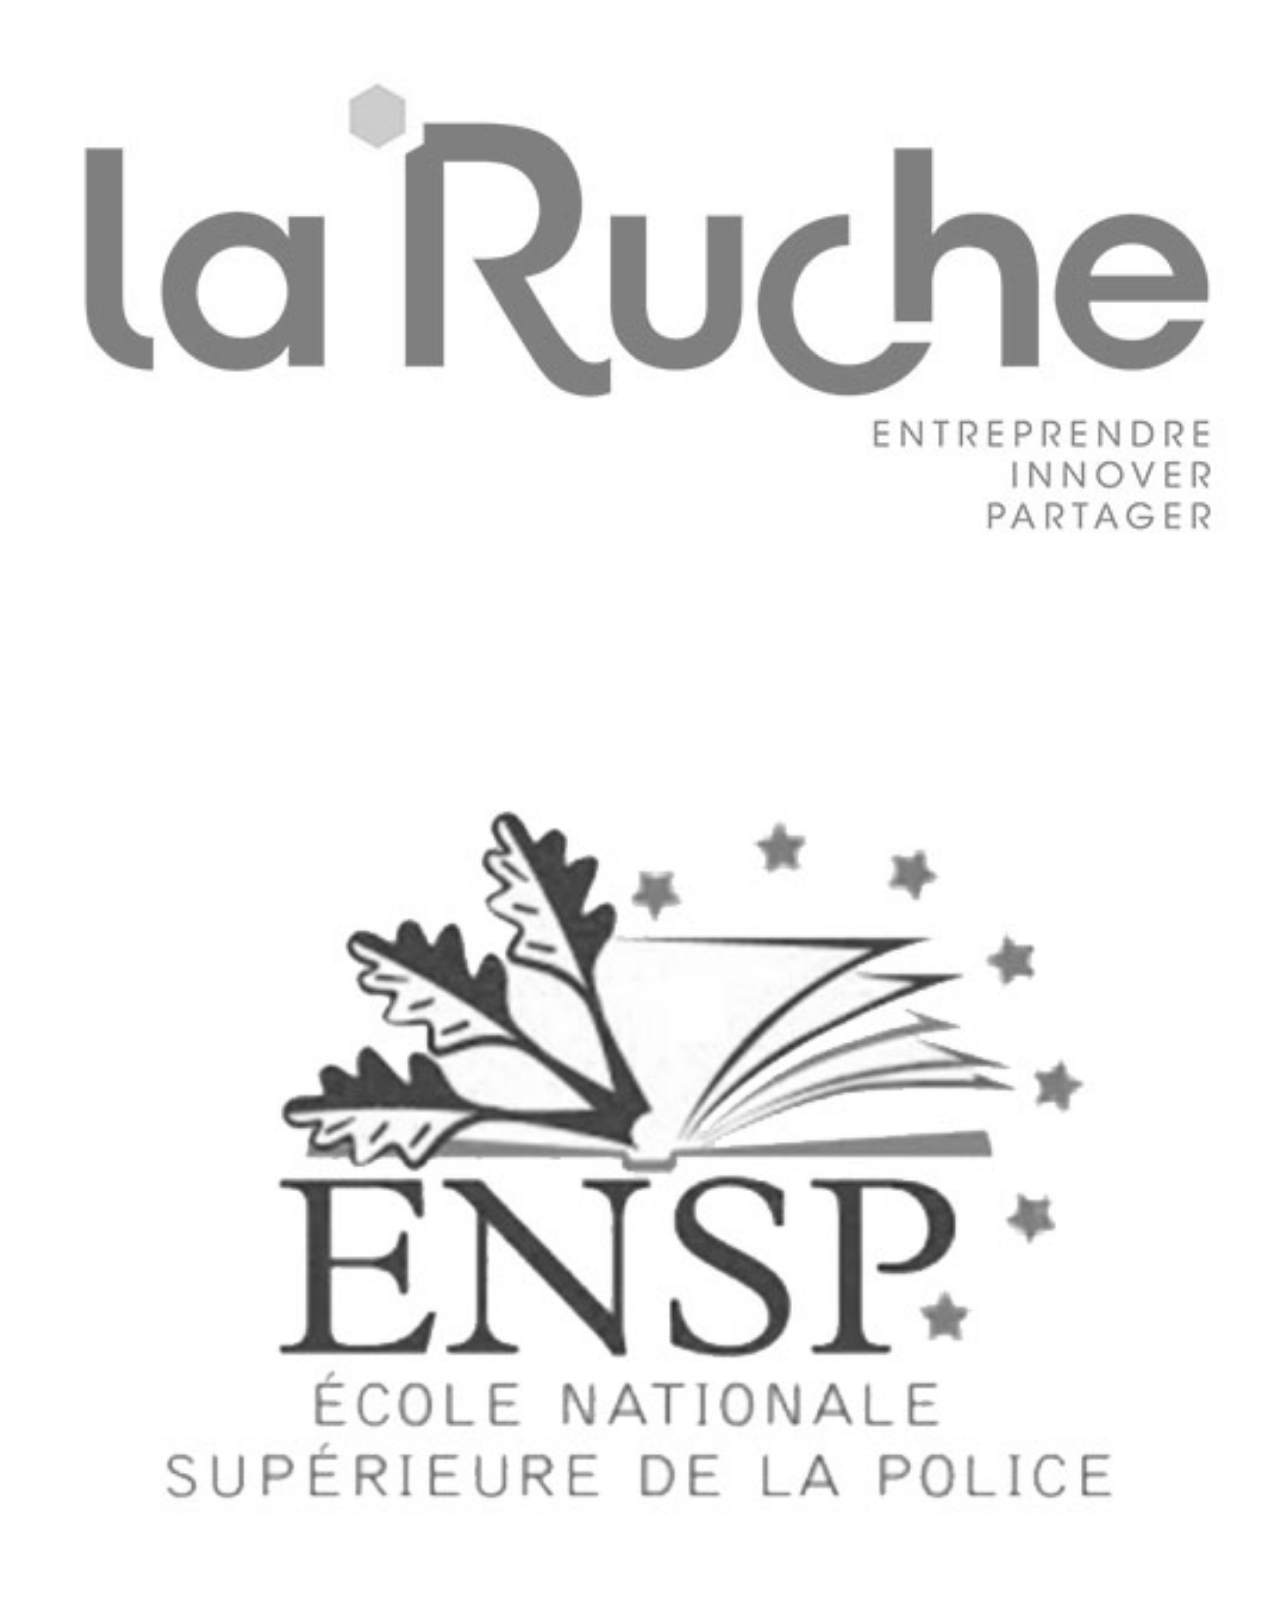
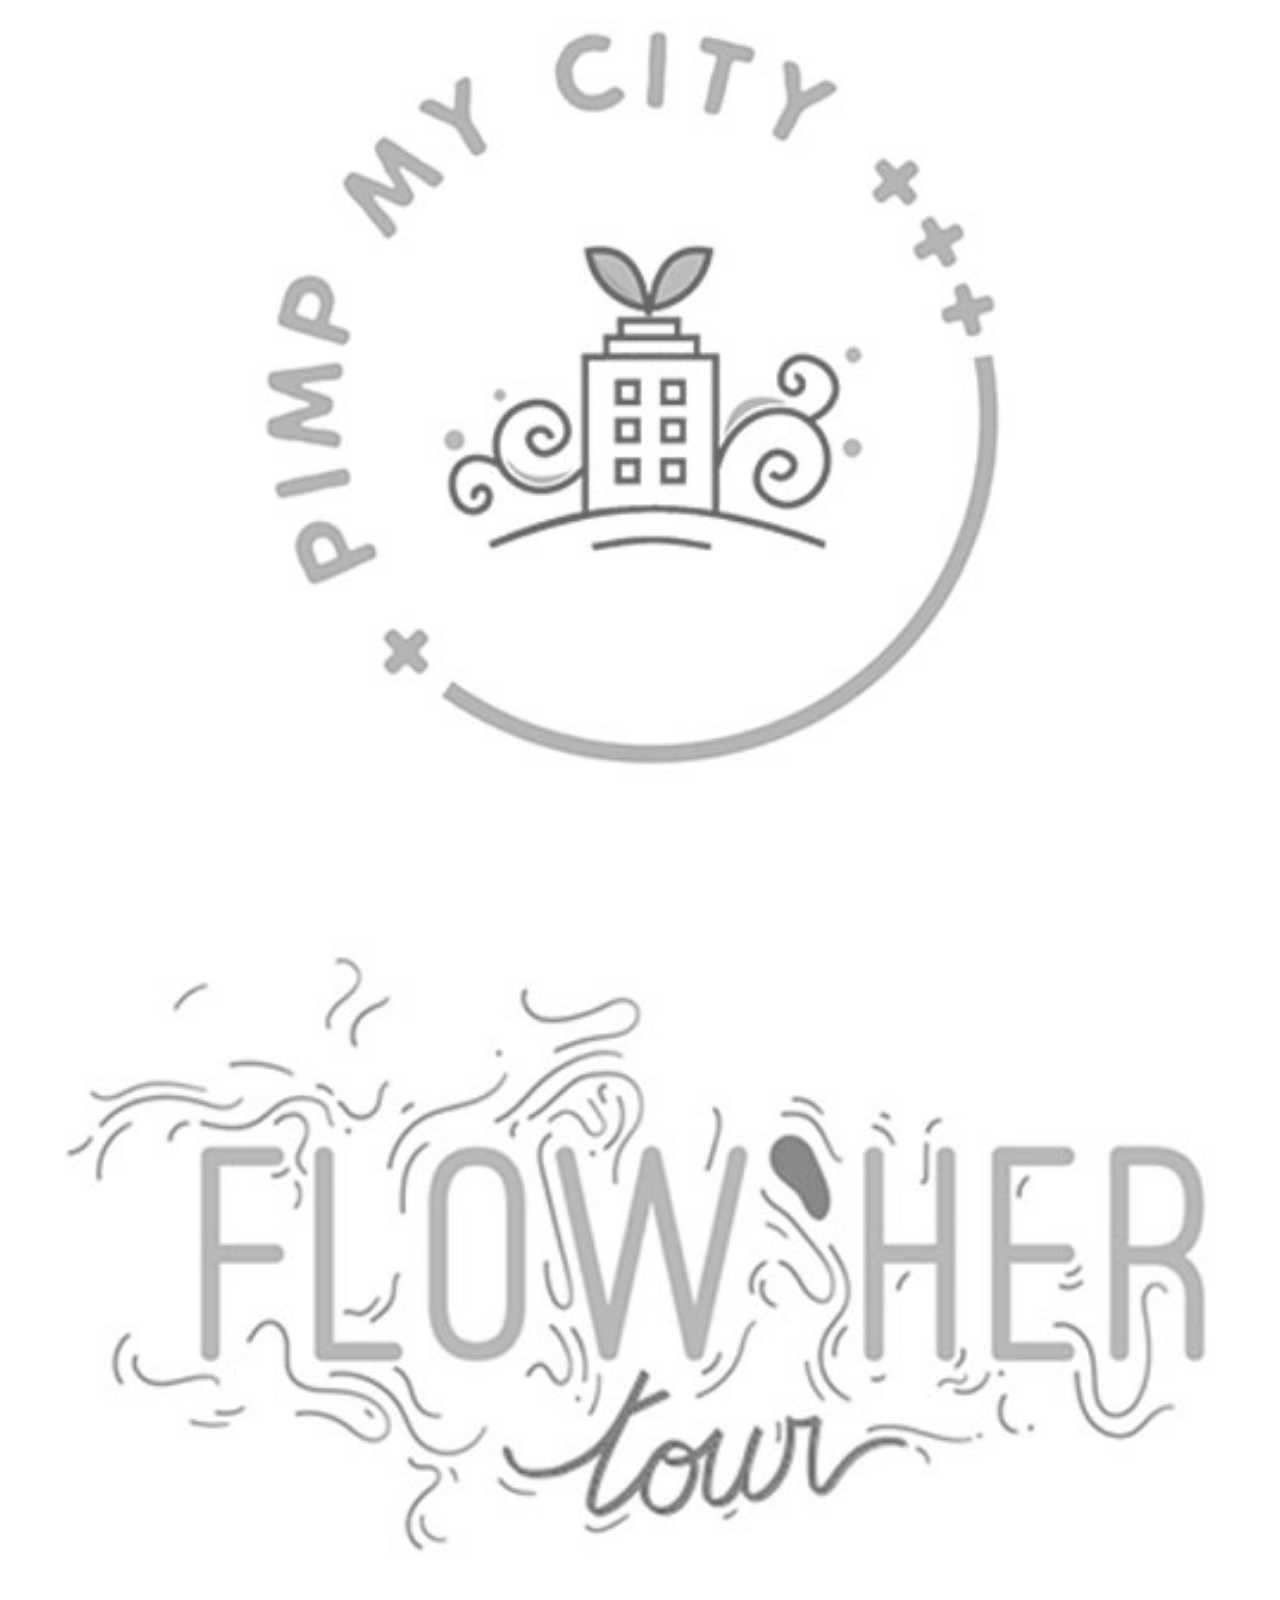
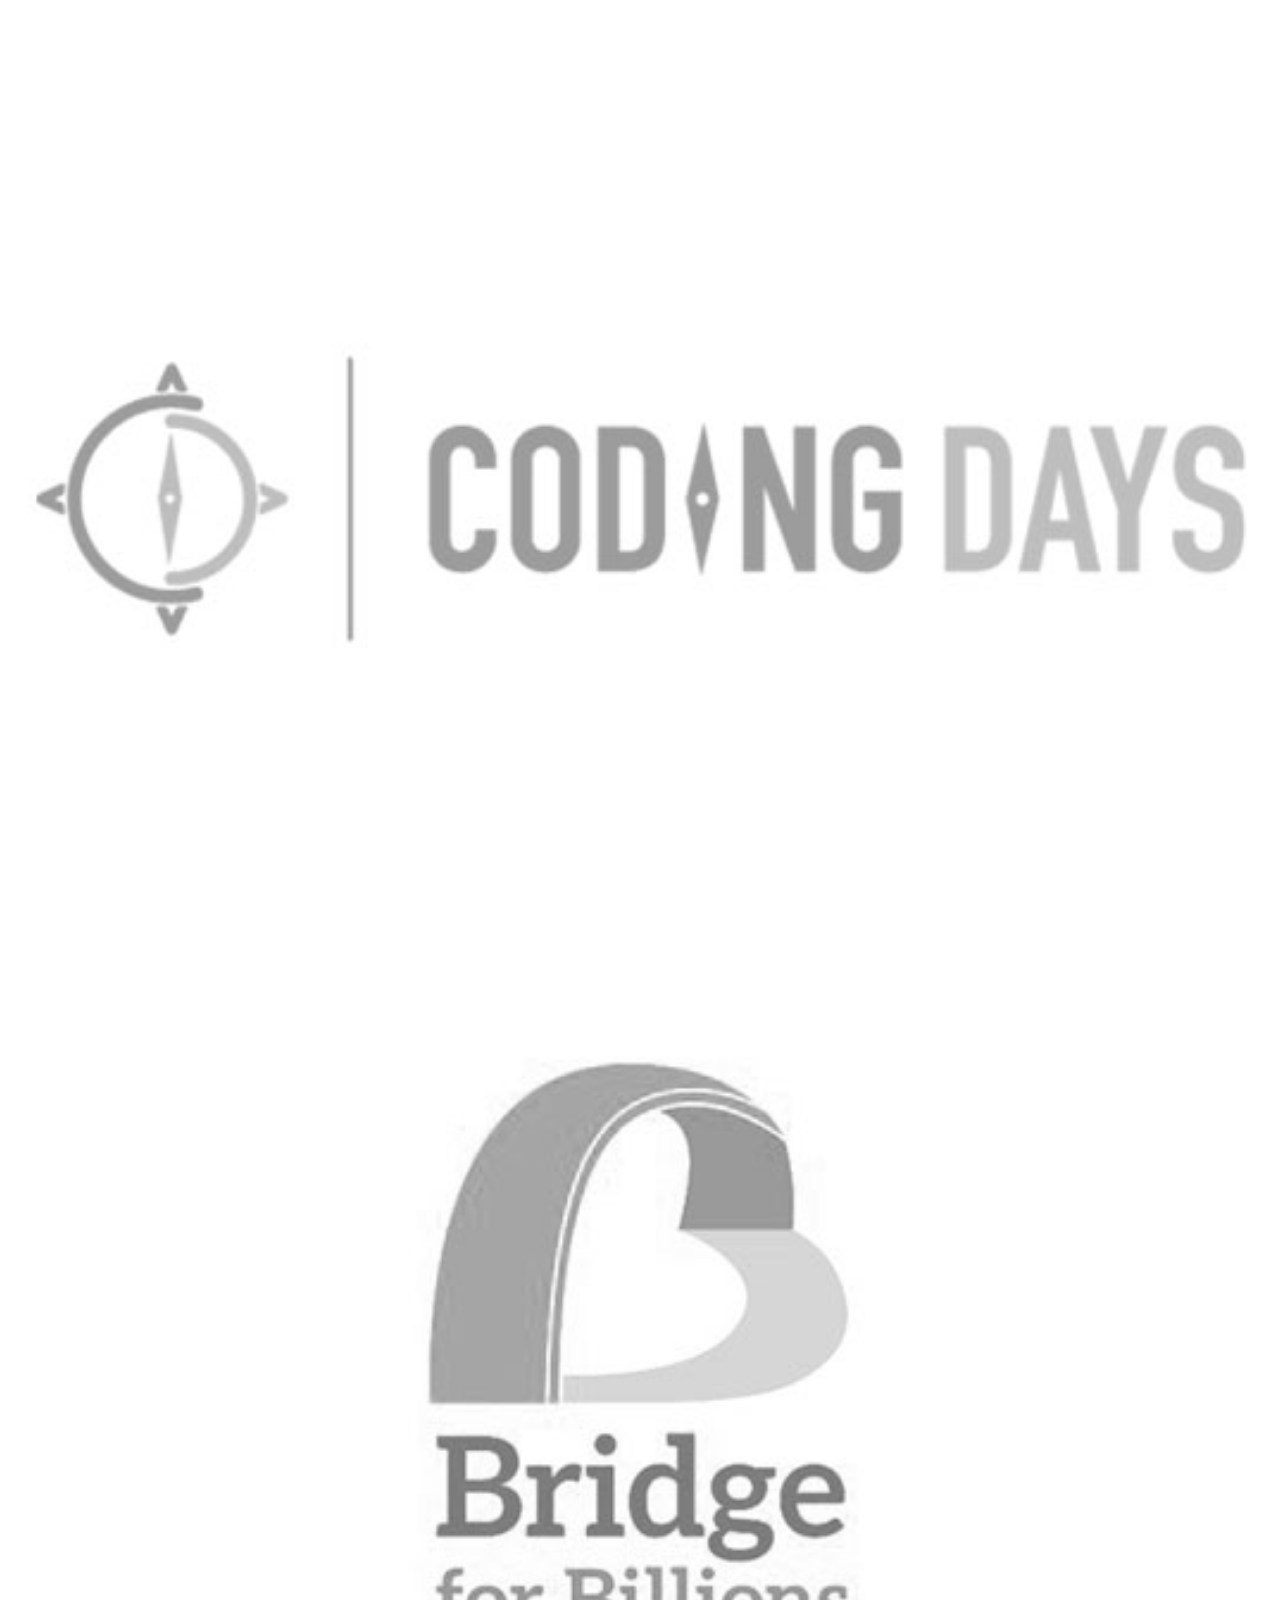
==== commit a1cb3d04: "image" ====
--- a/secret.html
+++ b/secret.html
@@ -4,6 +4,8 @@
   <head>
     <meta charset="utf-8"></meta>
     <meta http-equiv="X-UA-Compatible" content="IE=edge">
+    <meta name="viewport" content="width=device-width, initial-scale=1.0" />
+
 
 
     <title>Instinkto</title>
@@ -96,6 +98,116 @@
         <div class="row">
           <div class="col-xs-12">
             <h3>Ils m'ont fait confiance</h3>
+          </div>
+        </div>
+        <div class="row">
+          <!-- CAROUSEL 1 -->
+          <div class="col-xs-4 col-sm-2">
+            <div class="CarouselForReferenes" class="carousel slide carousel-fade" data-ride="carousel" data-interval="5000">
+              <div class="carousel-inner">
+                <div class="carousel-item active">
+                  <img class="d-block w-100" src="assets/images/ref/01.jpg" alt="First slide">
+                </div>
+                <div class="carousel-item">
+                  <img class="d-block w-100" src="assets/images/ref/02.jpg" alt="2nd slide">
+                </div>
+                <div class="carousel-item">
+                  <img class="d-block w-100" src="assets/images/ref/03.jpg" alt="3rd slide">
+                </div>
+                <div class="carousel-item">
+                  <img class="d-block w-100" src="assets/images/ref/04.jpg" alt="4th slide">
+                </div>
+              </div>
+            </div>
+          </div>
+          <!-- CAROUSEL 2 -->
+          <div class="col-xs-4 col-sm-2">
+            <div class="CarouselForReferenes" class="carousel slide carousel-fade" data-ride="carousel" data-interval="5000">
+              <div class="carousel-inner">
+                <div class="carousel-item active">
+                  <img class="d-block w-100" src="assets/images/ref/05.jpg" alt="First slide">
+                </div>
+                <div class="carousel-item">
+                  <img class="d-block w-100" src="assets/images/ref/06.jpg" alt="2nd slide">
+                </div>
+                <div class="carousel-item">
+                  <img class="d-block w-100" src="assets/images/ref/07.jpg" alt="3rd slide">
+                </div>
+                <div class="carousel-item">
+                  <img class="d-block w-100" src="assets/images/ref/08.jpg" alt="4th slide">
+                </div>
+              </div>
+            </div>
+          </div>
+          <!-- CAROUSEL 3 -->
+          <div class="col-xs-4 col-sm-2">
+            <div class="CarouselForReferenes" class="carousel slide carousel-fade" data-ride="carousel" data-interval="5000">
+              <div class="carousel-inner">
+                <div class="carousel-item active">
+                  <img class="d-block w-100" src="assets/images/ref/09.jpg" alt="First slide">
+                </div>
+                <div class="carousel-item">
+                  <img class="d-block w-100" src="assets/images/ref/10.jpg" alt="2nd slide">
+                </div>
+                <div class="carousel-item">
+                  <img class="d-block w-100" src="assets/images/ref/11.jpg" alt="3rd slide">
+                </div>
+                <div class="carousel-item">
+                  <img class="d-block w-100" src="assets/images/ref/12.jpg" alt="4th slide">
+                </div>
+              </div>
+            </div>
+          </div>
+          <!-- CAROUSEL 4 -->
+          <div class="col-xs-4 col-sm-2">
+            <div class="CarouselForReferenes" class="carousel slide carousel-fade" data-ride="carousel" data-interval="5000">
+              <div class="carousel-inner">
+                <div class="carousel-item active">
+                  <img class="d-block w-100" src="assets/images/ref/13.jpg" alt="First slide">
+                </div>
+                <div class="carousel-item">
+                  <img class="d-block w-100" src="assets/images/ref/14.jpg" alt="2nd slide">
+                </div>
+                <div class="carousel-item">
+                  <img class="d-block w-100" src="assets/images/ref/15.jpg" alt="3rd slide">
+                </div>
+                <div class="carousel-item">
+                  <img class="d-block w-100" src="assets/images/ref/16.jpg" alt="4th slide">
+                </div>
+              </div>
+            </div>
+          </div>
+          <!-- CAROUSEL 5 -->
+          <div class="col-xs-4 col-sm-2">
+            <div class="CarouselForReferenes" class="carousel slide carousel-fade" data-ride="carousel" data-interval="5000">
+              <div class="carousel-inner">
+                <div class="carousel-item active">
+                  <img class="d-block w-100" src="assets/images/ref/17.jpg" alt="First slide">
+                </div>
+                <div class="carousel-item">
+                  <img class="d-block w-100" src="assets/images/ref/18.jpg" alt="2nd slide">
+                </div>
+                <div class="carousel-item">
+                  <img class="d-block w-100" src="assets/images/ref/19.jpg" alt="3rd slide">
+                </div>
+              </div>
+            </div>
+          </div>
+          <!-- CAROUSEL 6 -->
+          <div class="col-xs-4 col-sm-2">
+            <div class="CarouselForReferenes" class="carousel slide carousel-fade" data-ride="carousel" data-interval="5000">
+              <div class="carousel-inner">
+                <div class="carousel-item active">
+                  <img class="d-block w-100" src="assets/images/ref/20.jpg" alt="First slide">
+                </div>
+                <div class="carousel-item">
+                  <img class="d-block w-100" src="assets/images/ref/21.jpg" alt="2nd slide">
+                </div>
+                <div class="carousel-item">
+                  <img class="d-block w-100" src="assets/images/ref/22.jpg" alt="3rd slide">
+                </div>
+              </div>
+            </div>
           </div>
         </div>
       </div>
--- a/assets/stylesecret.css
+++ b/assets/stylesecret.css
@@ -75,8 +75,8 @@
 .banner .logo {
   text-align:right;
   position:absolute;
-  top:0;
-  right:0;
+  top:15px;
+  right:15px;
 }
 
 h1 {
@@ -147,6 +147,16 @@
 }
 
 /*-----------------------------------------------------------------------*/
+/* REF                                                                   */
+/*-----------------------------------------------------------------------*/
+
+img {
+  width:100%;
+  height:auto;
+}
+
+
+/*-----------------------------------------------------------------------*/
 /* BOOTSTRAP                                                             */
 /*-----------------------------------------------------------------------*/
 
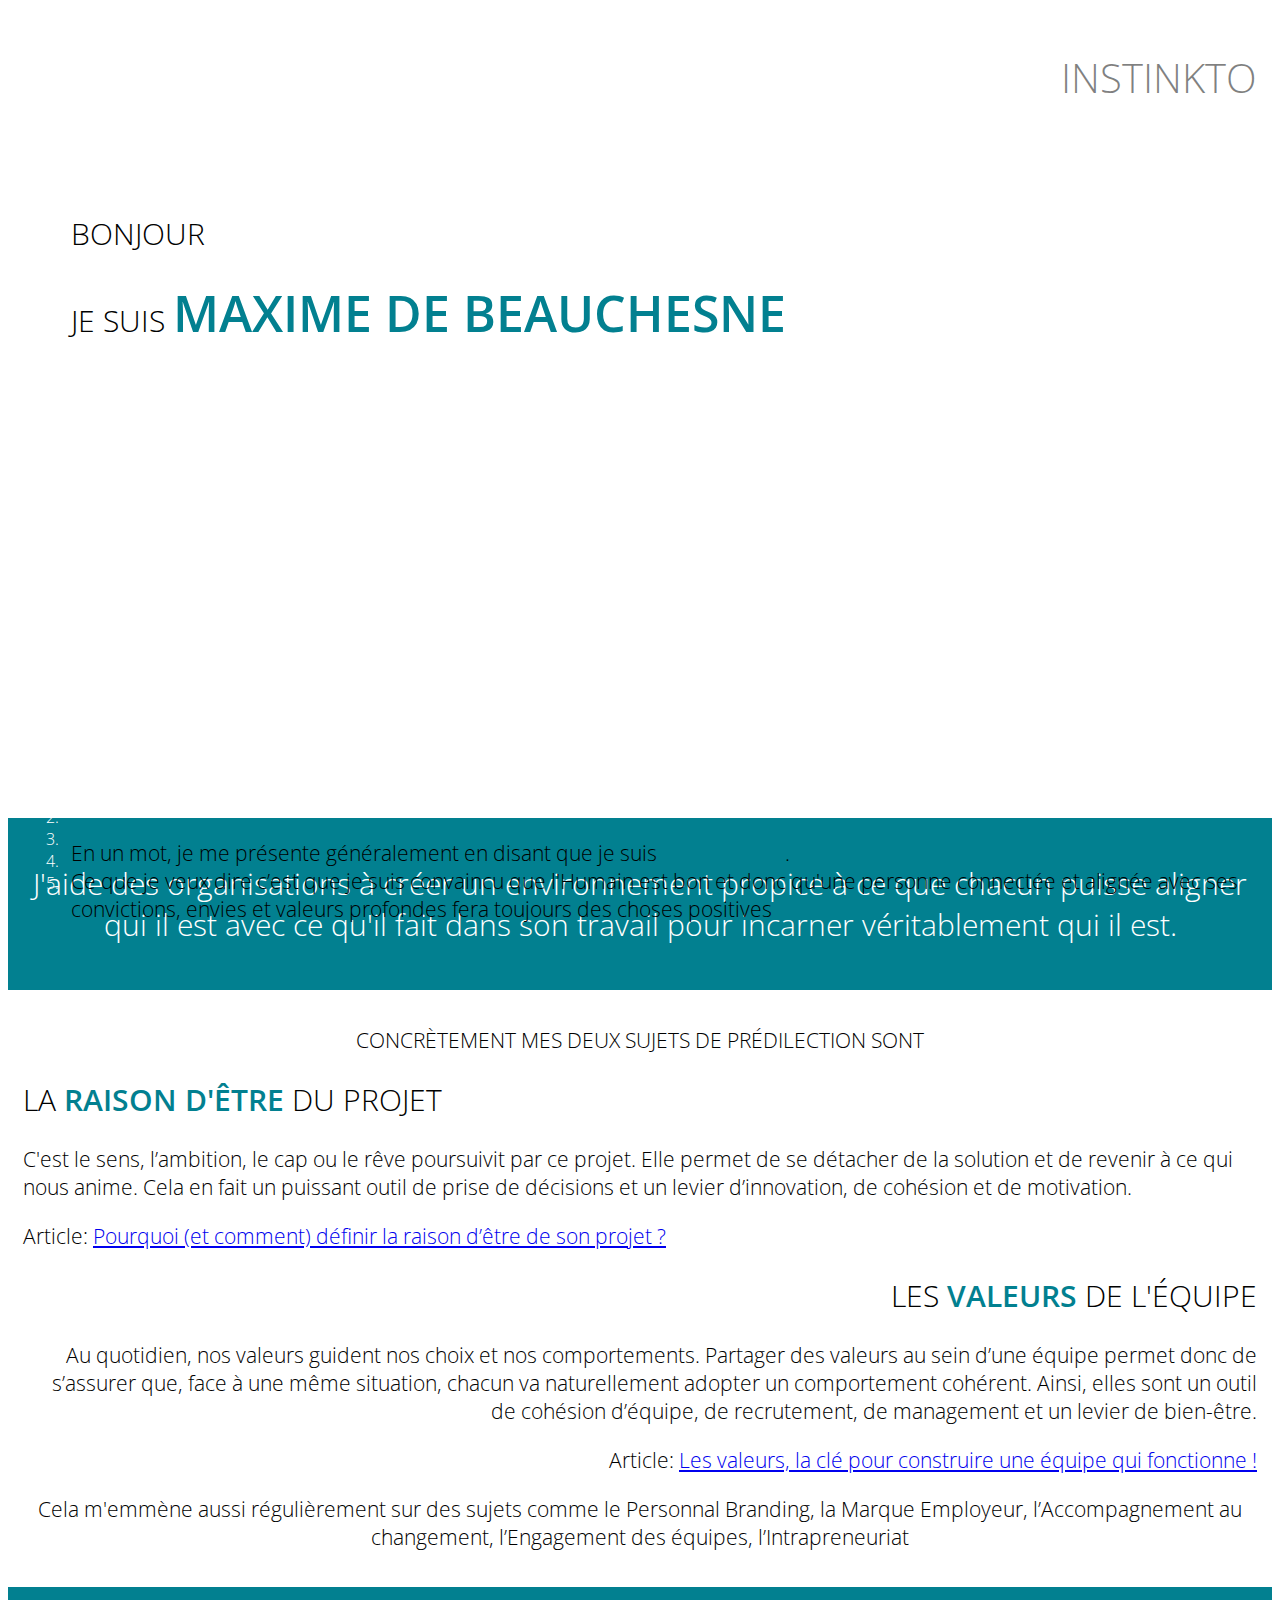
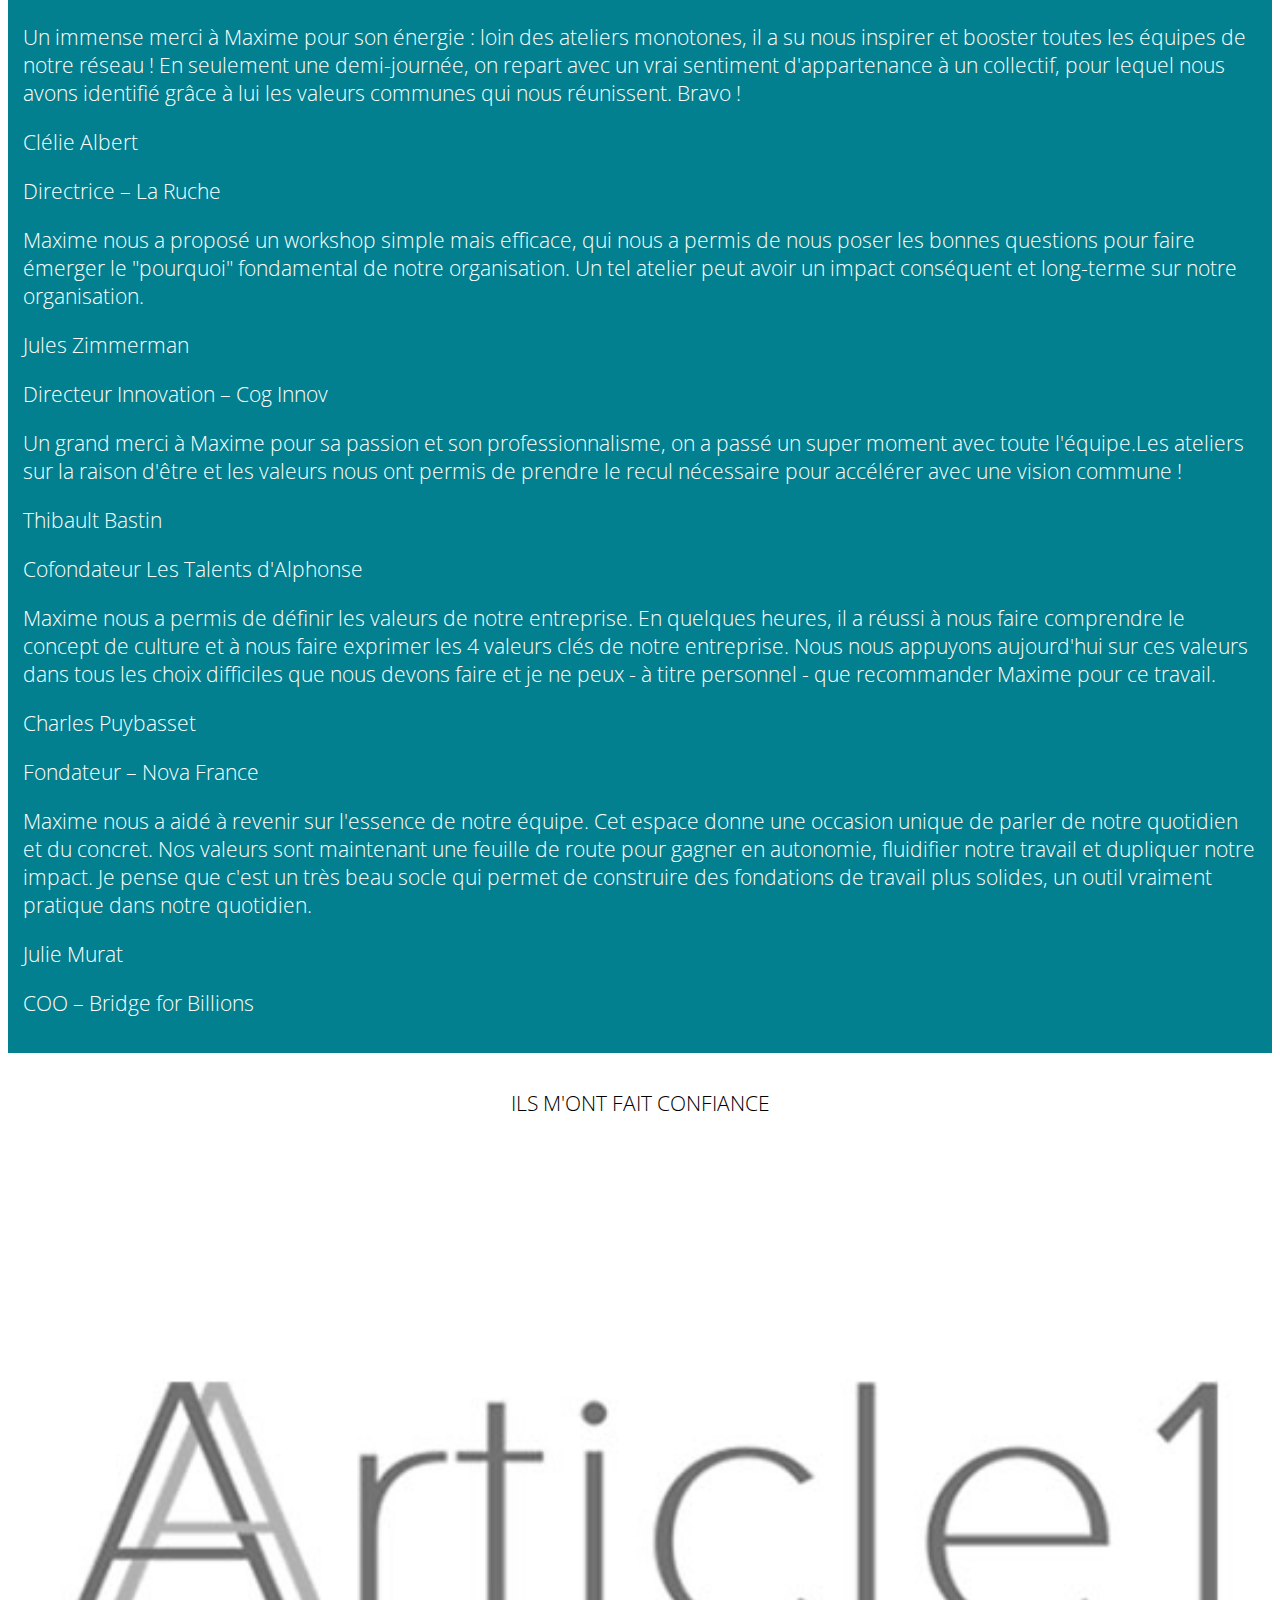
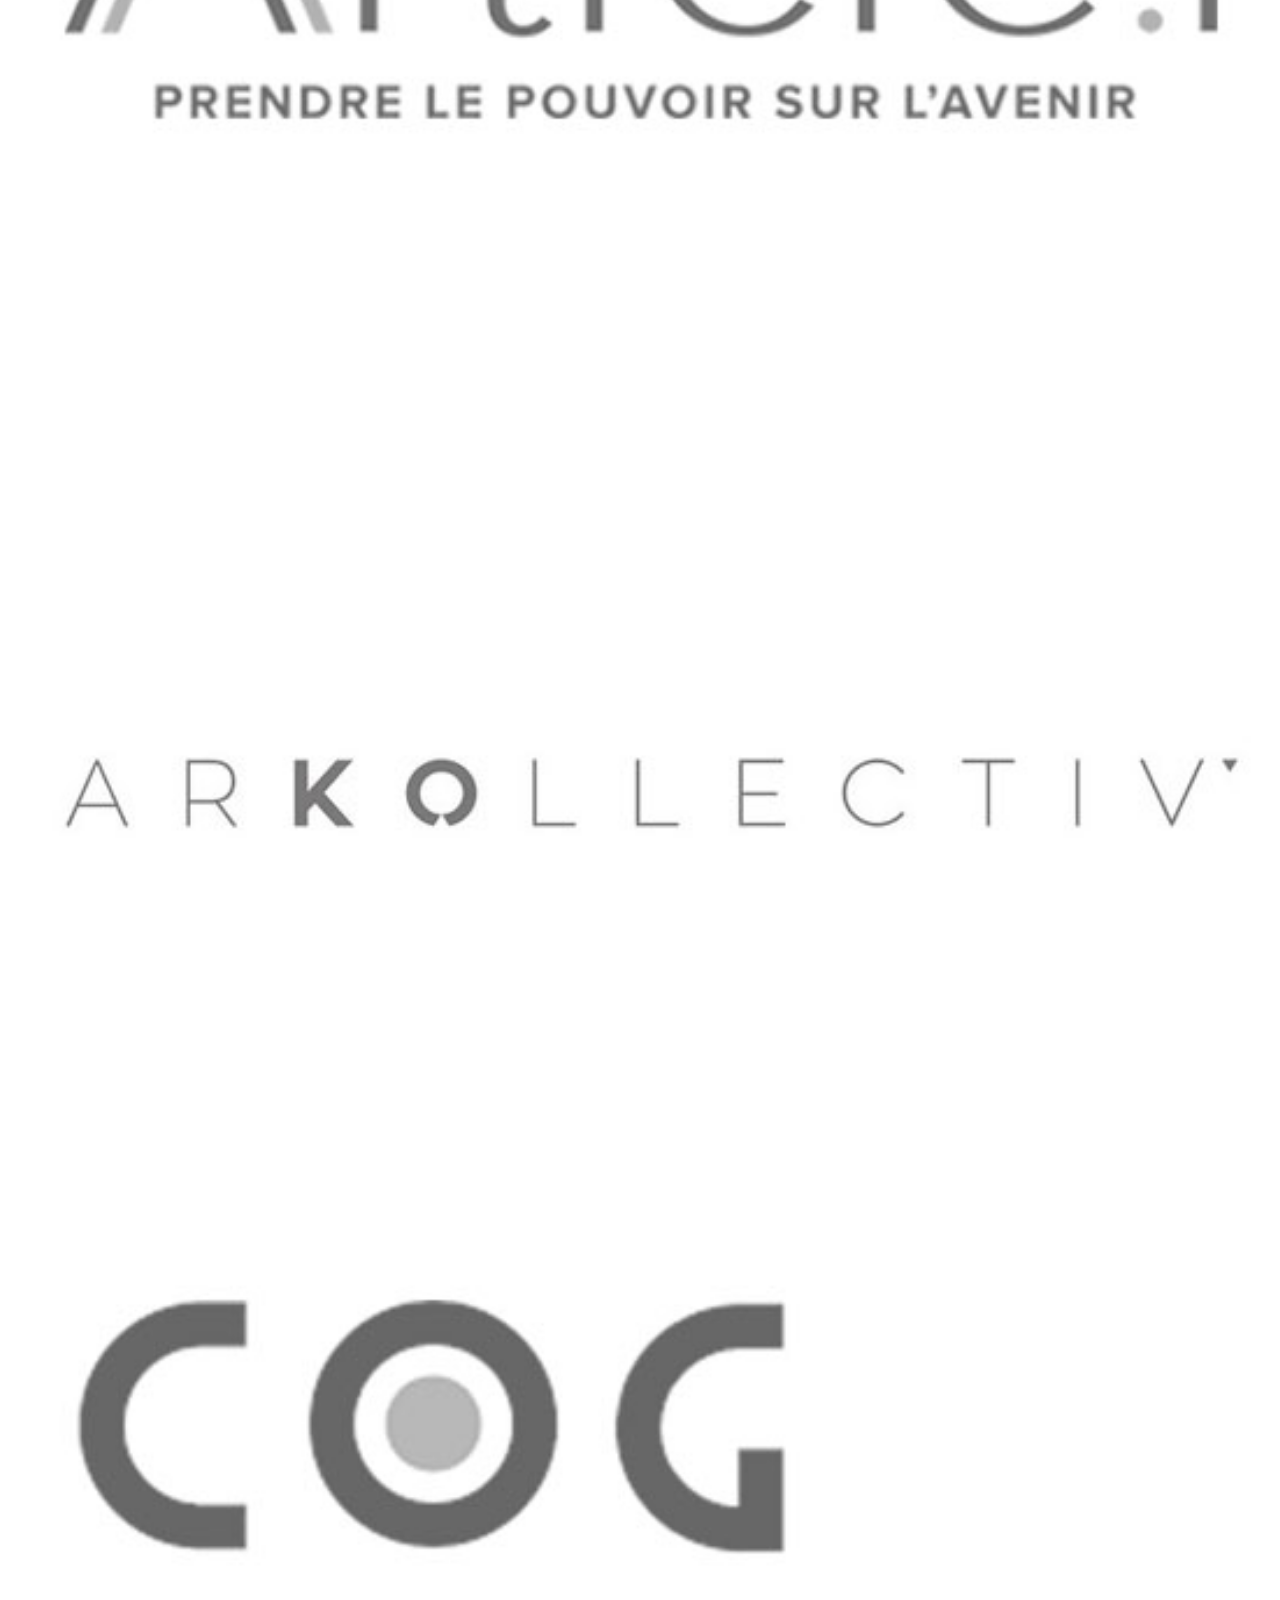
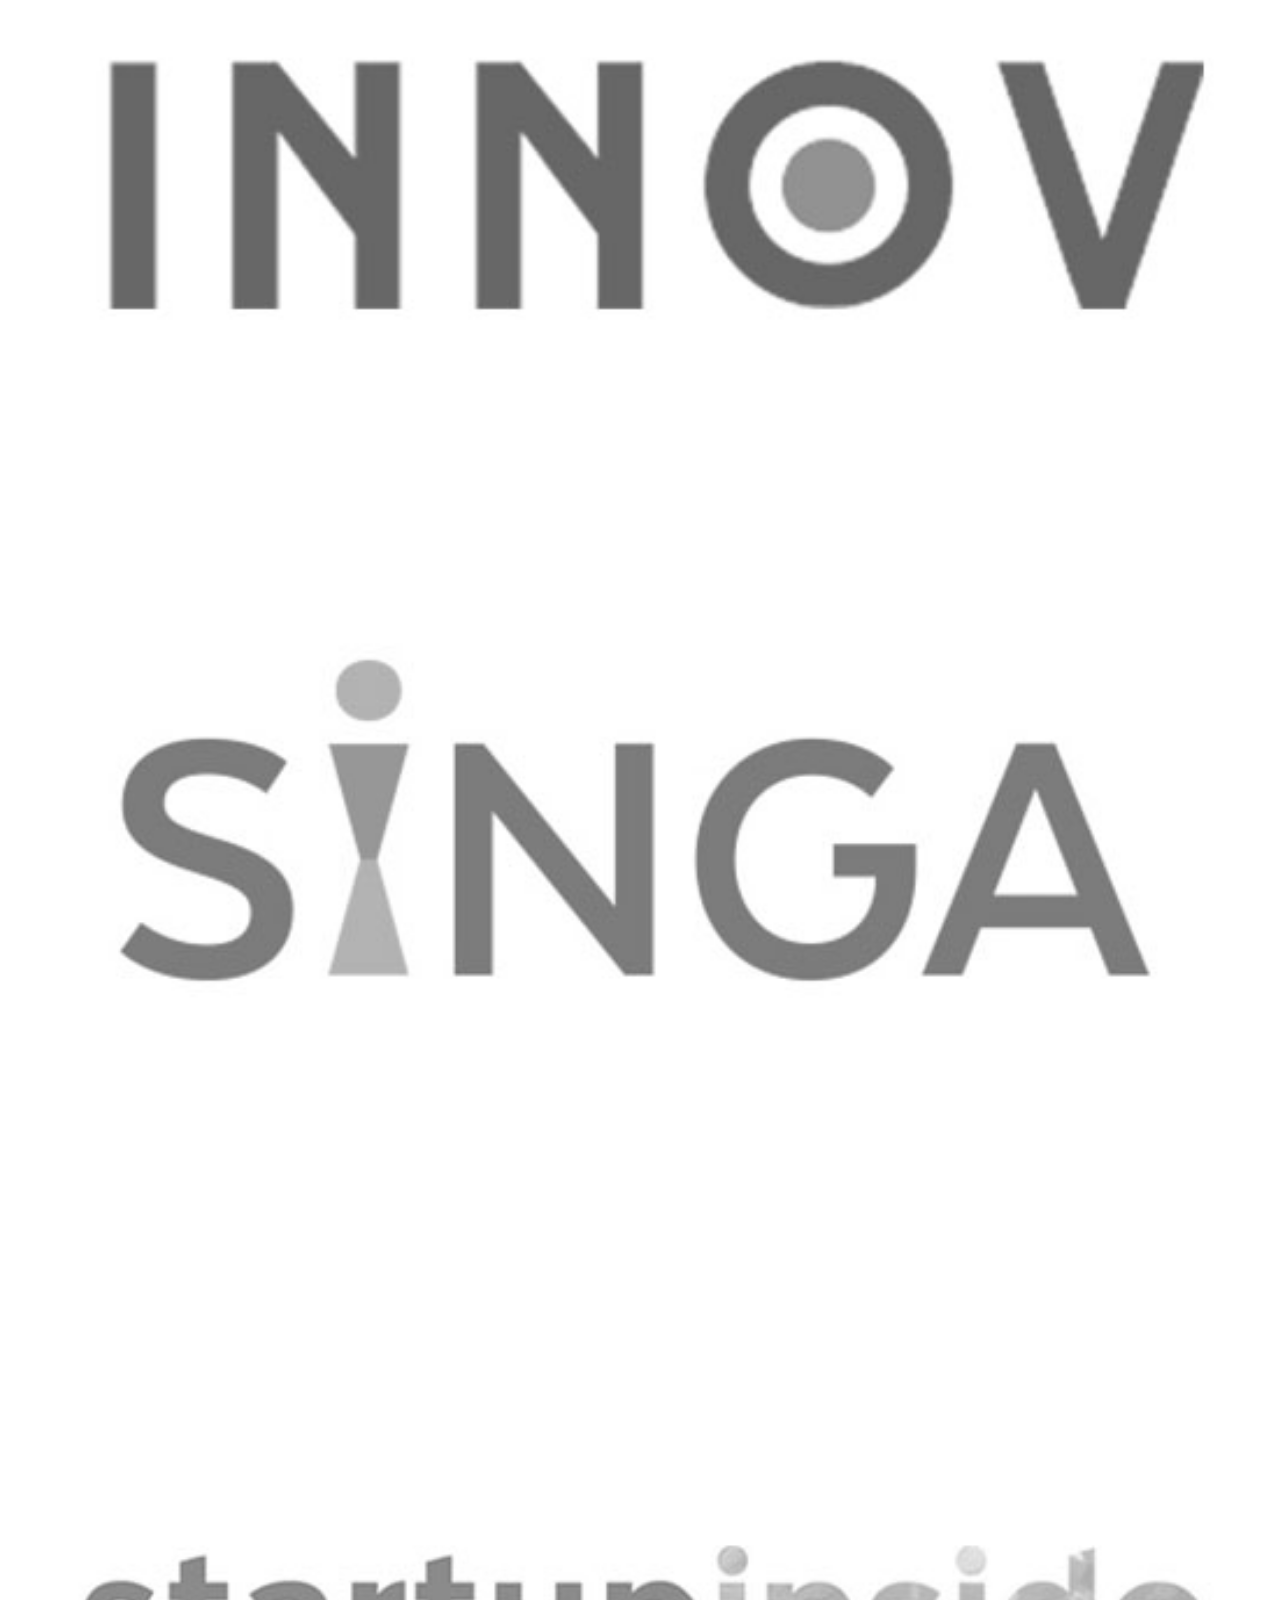
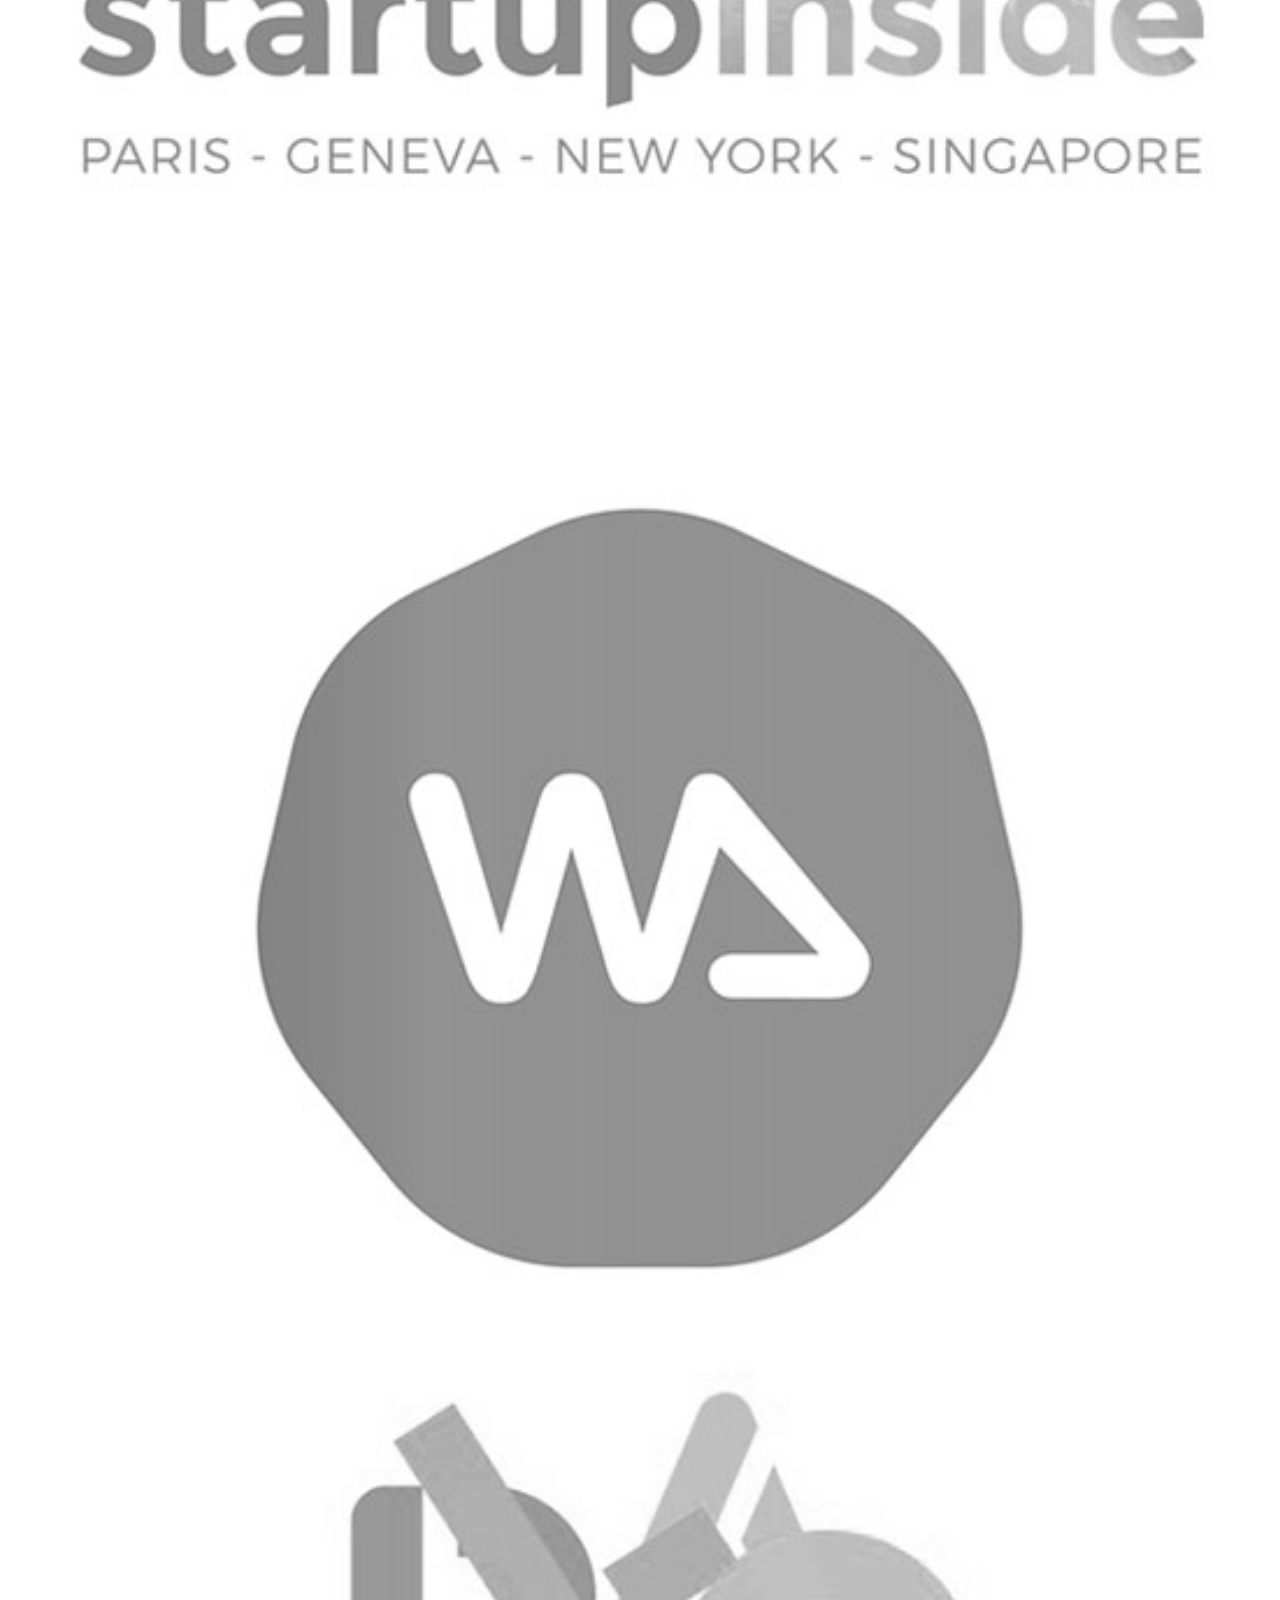
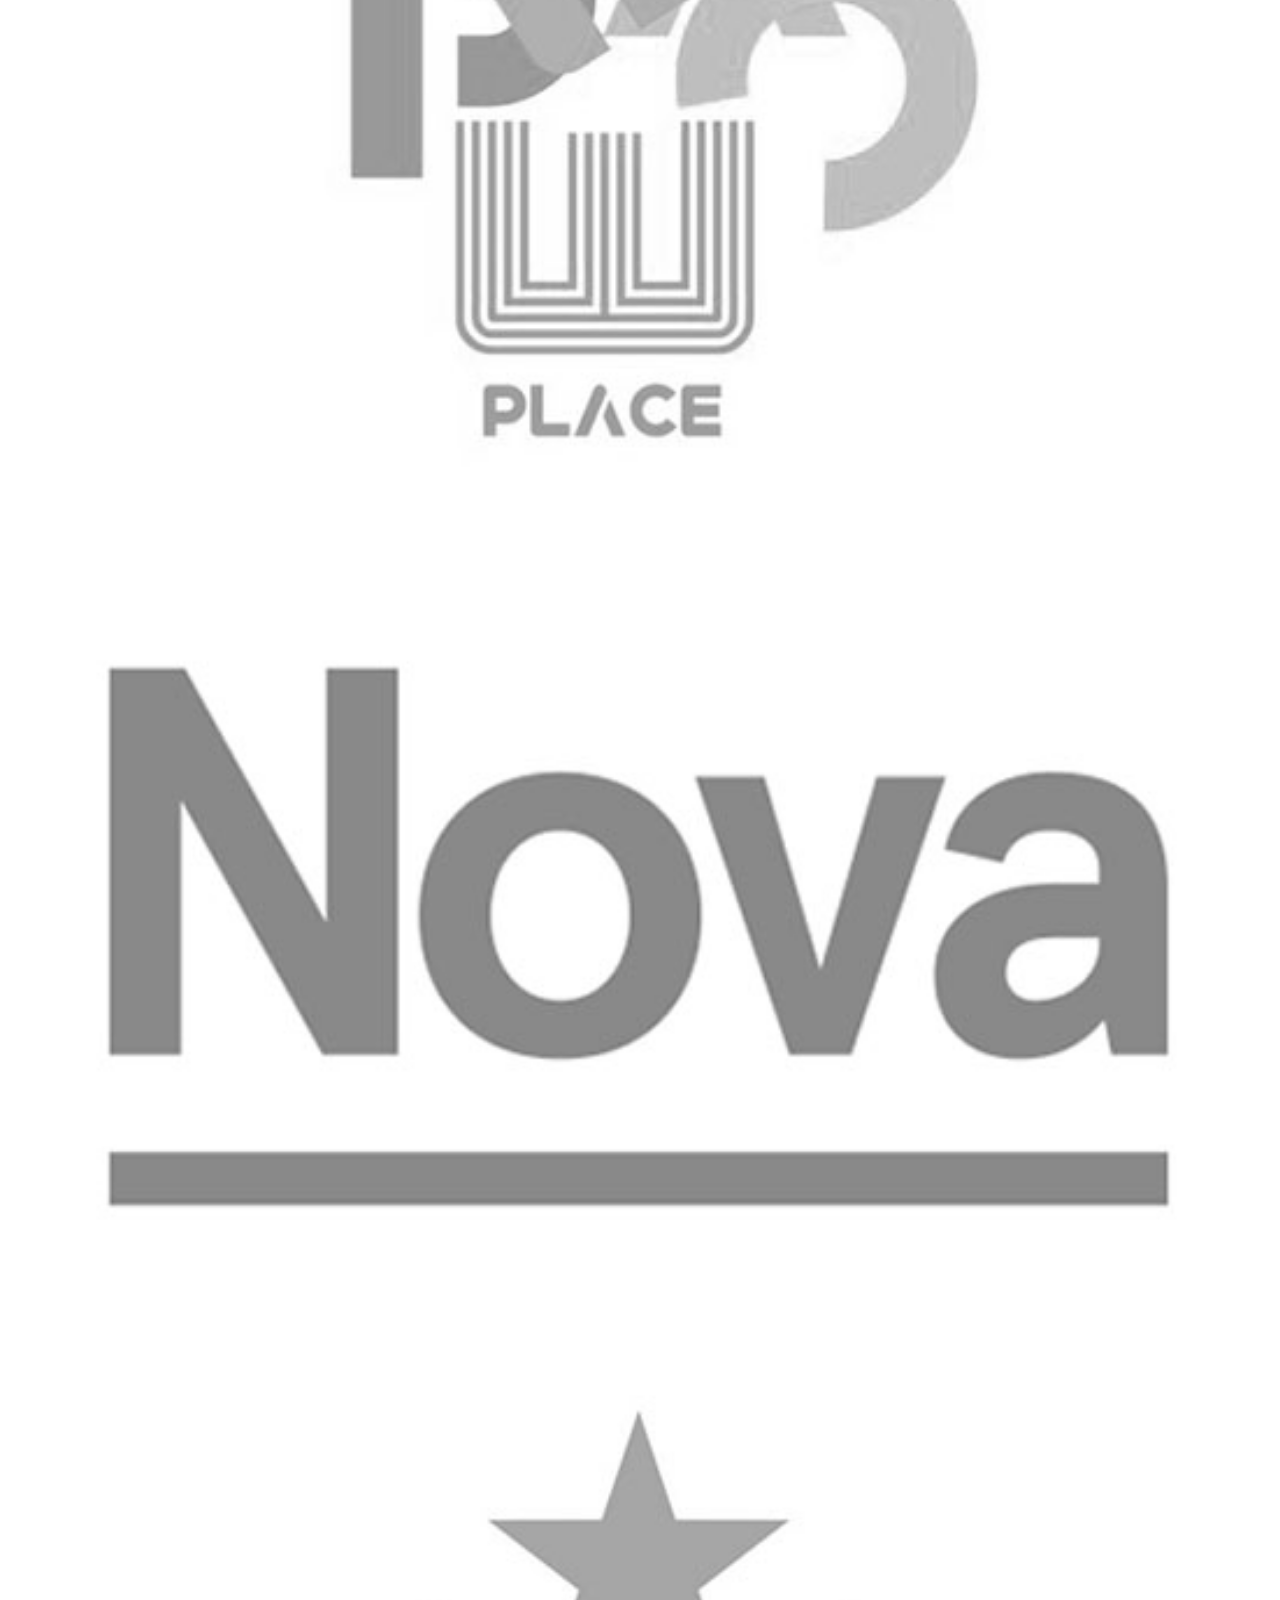
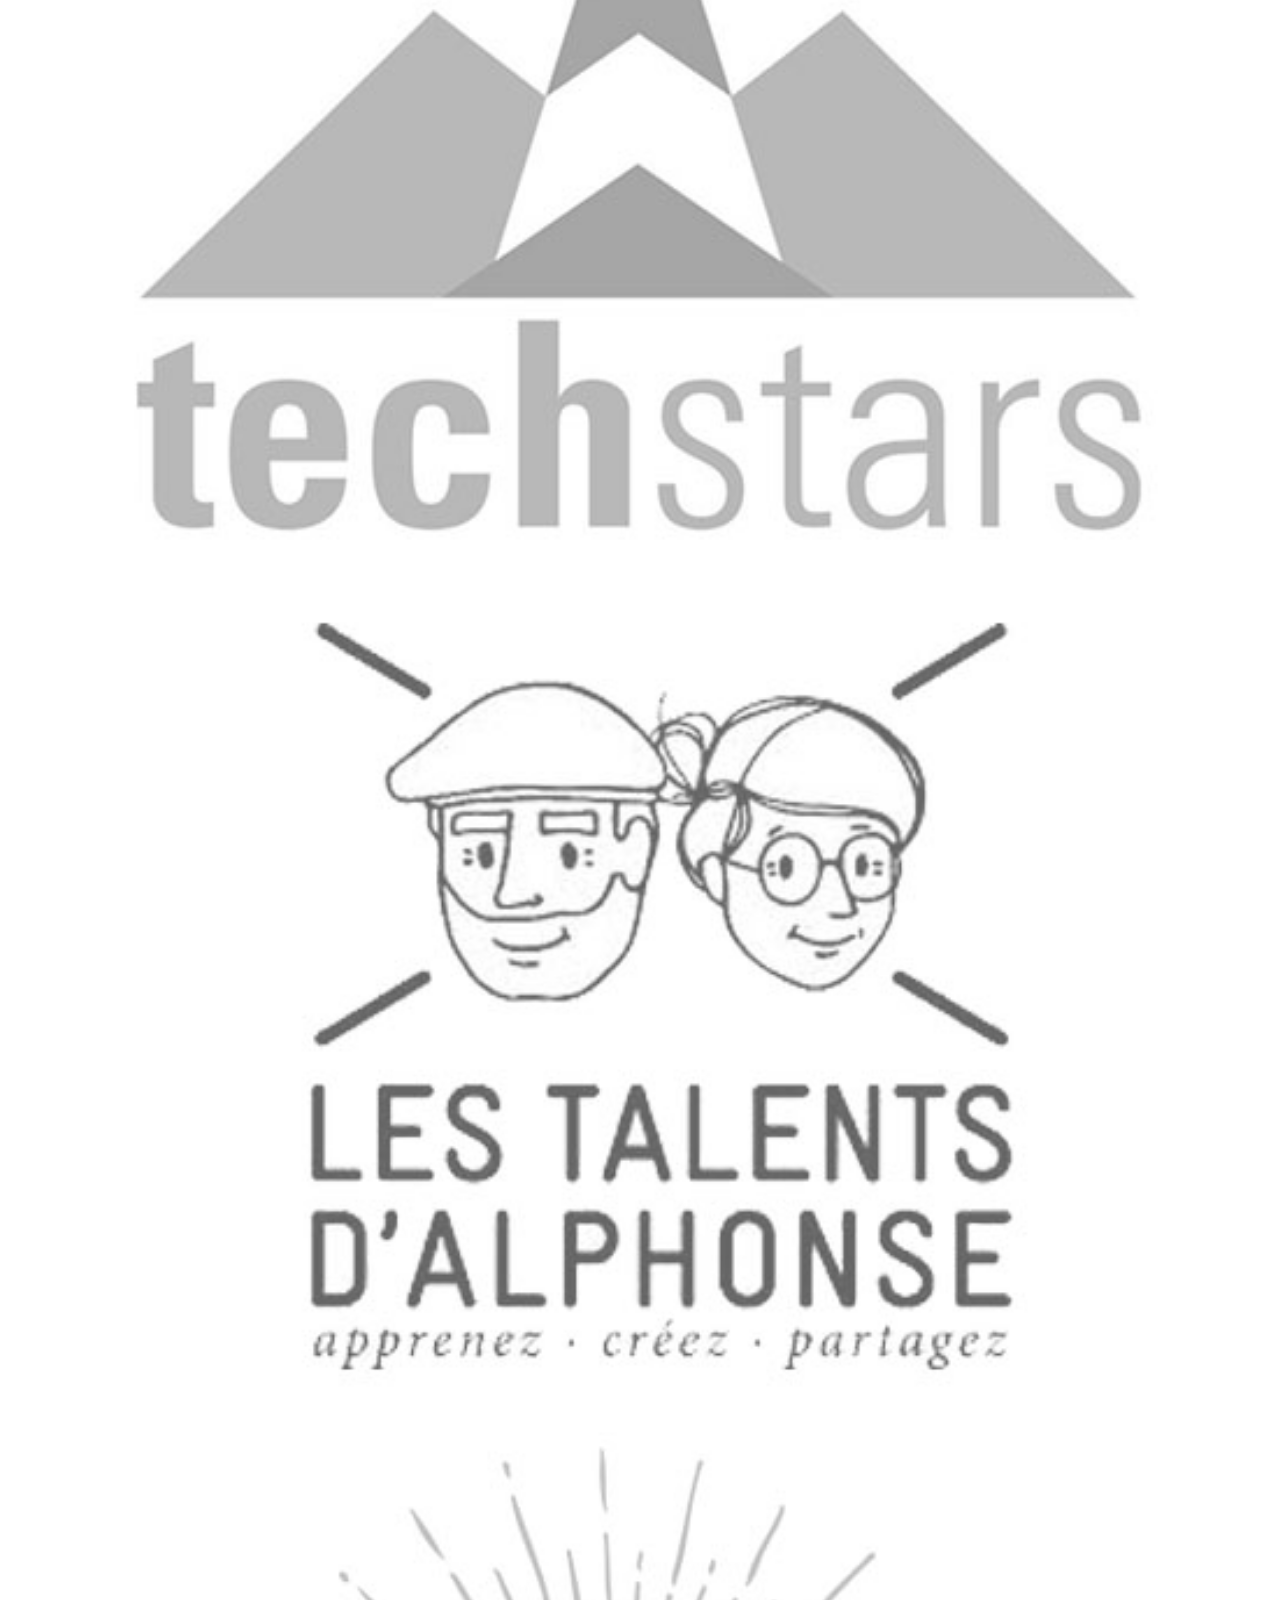
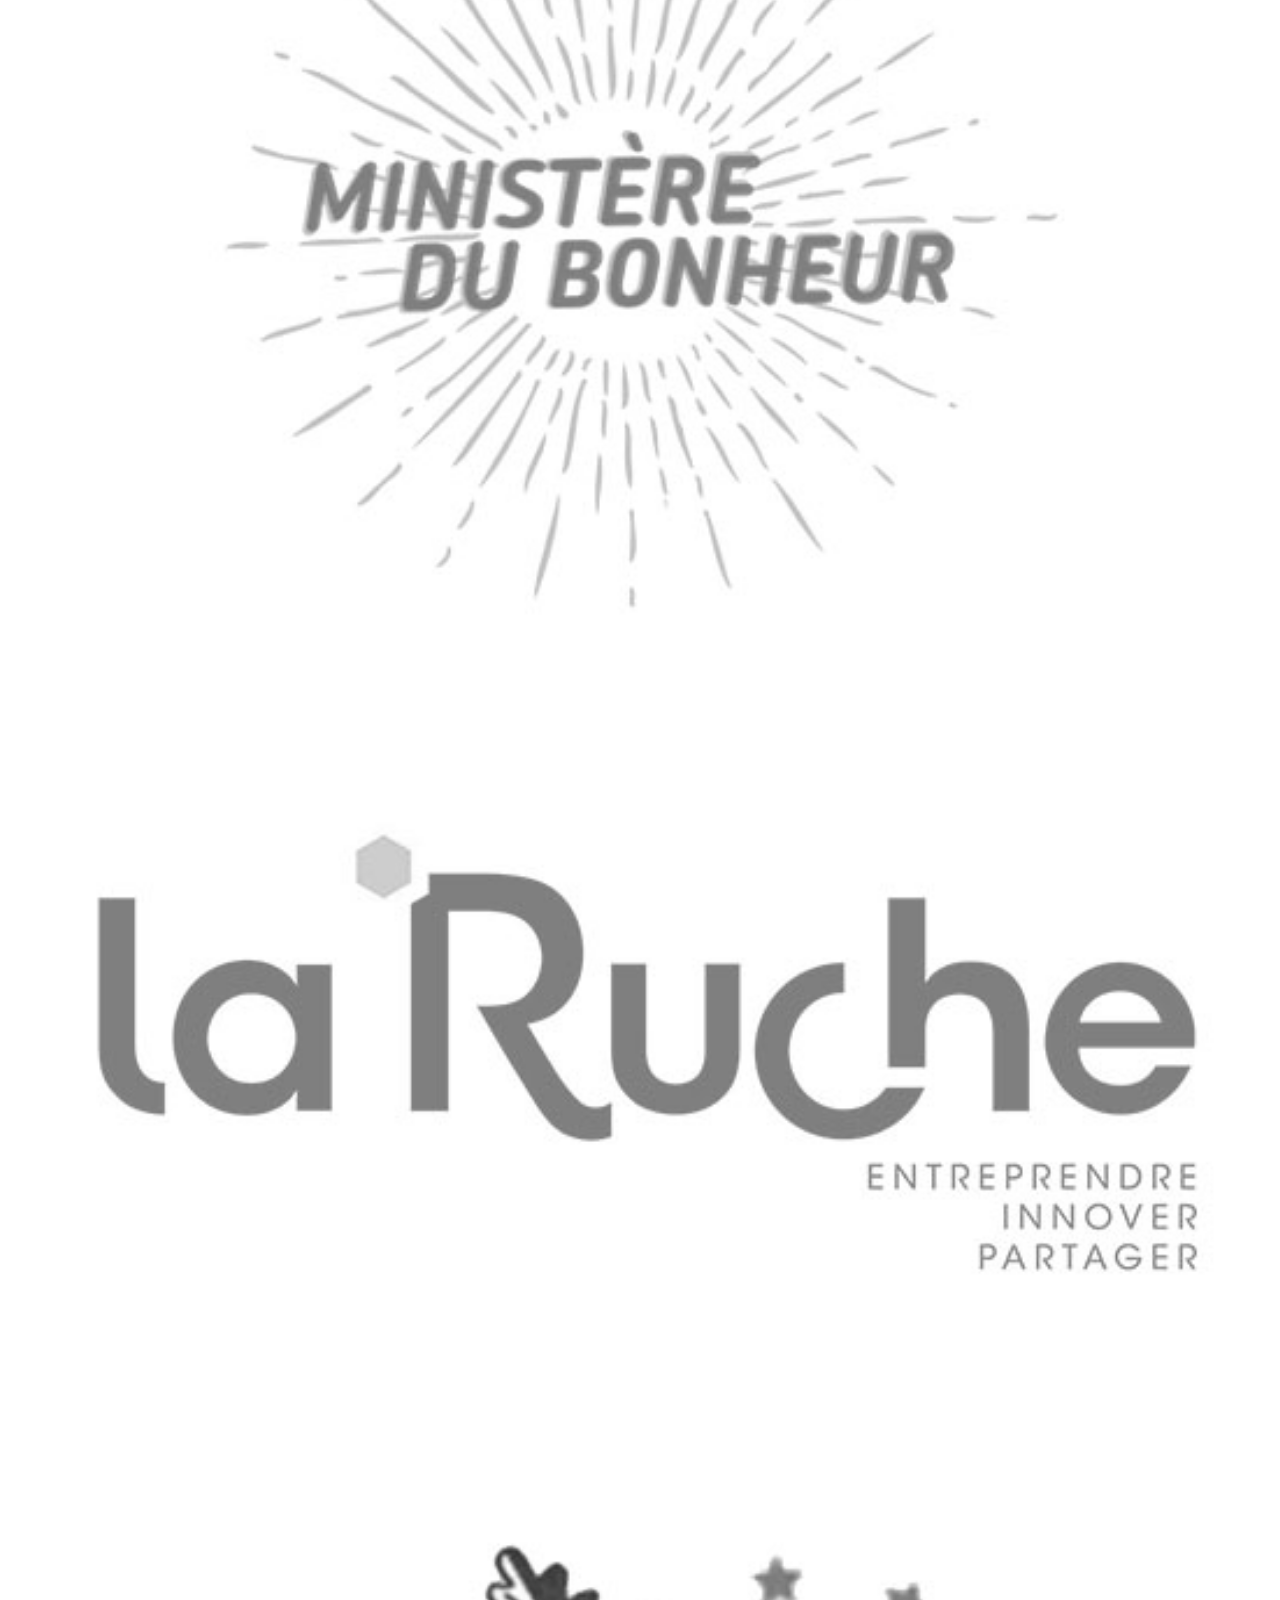
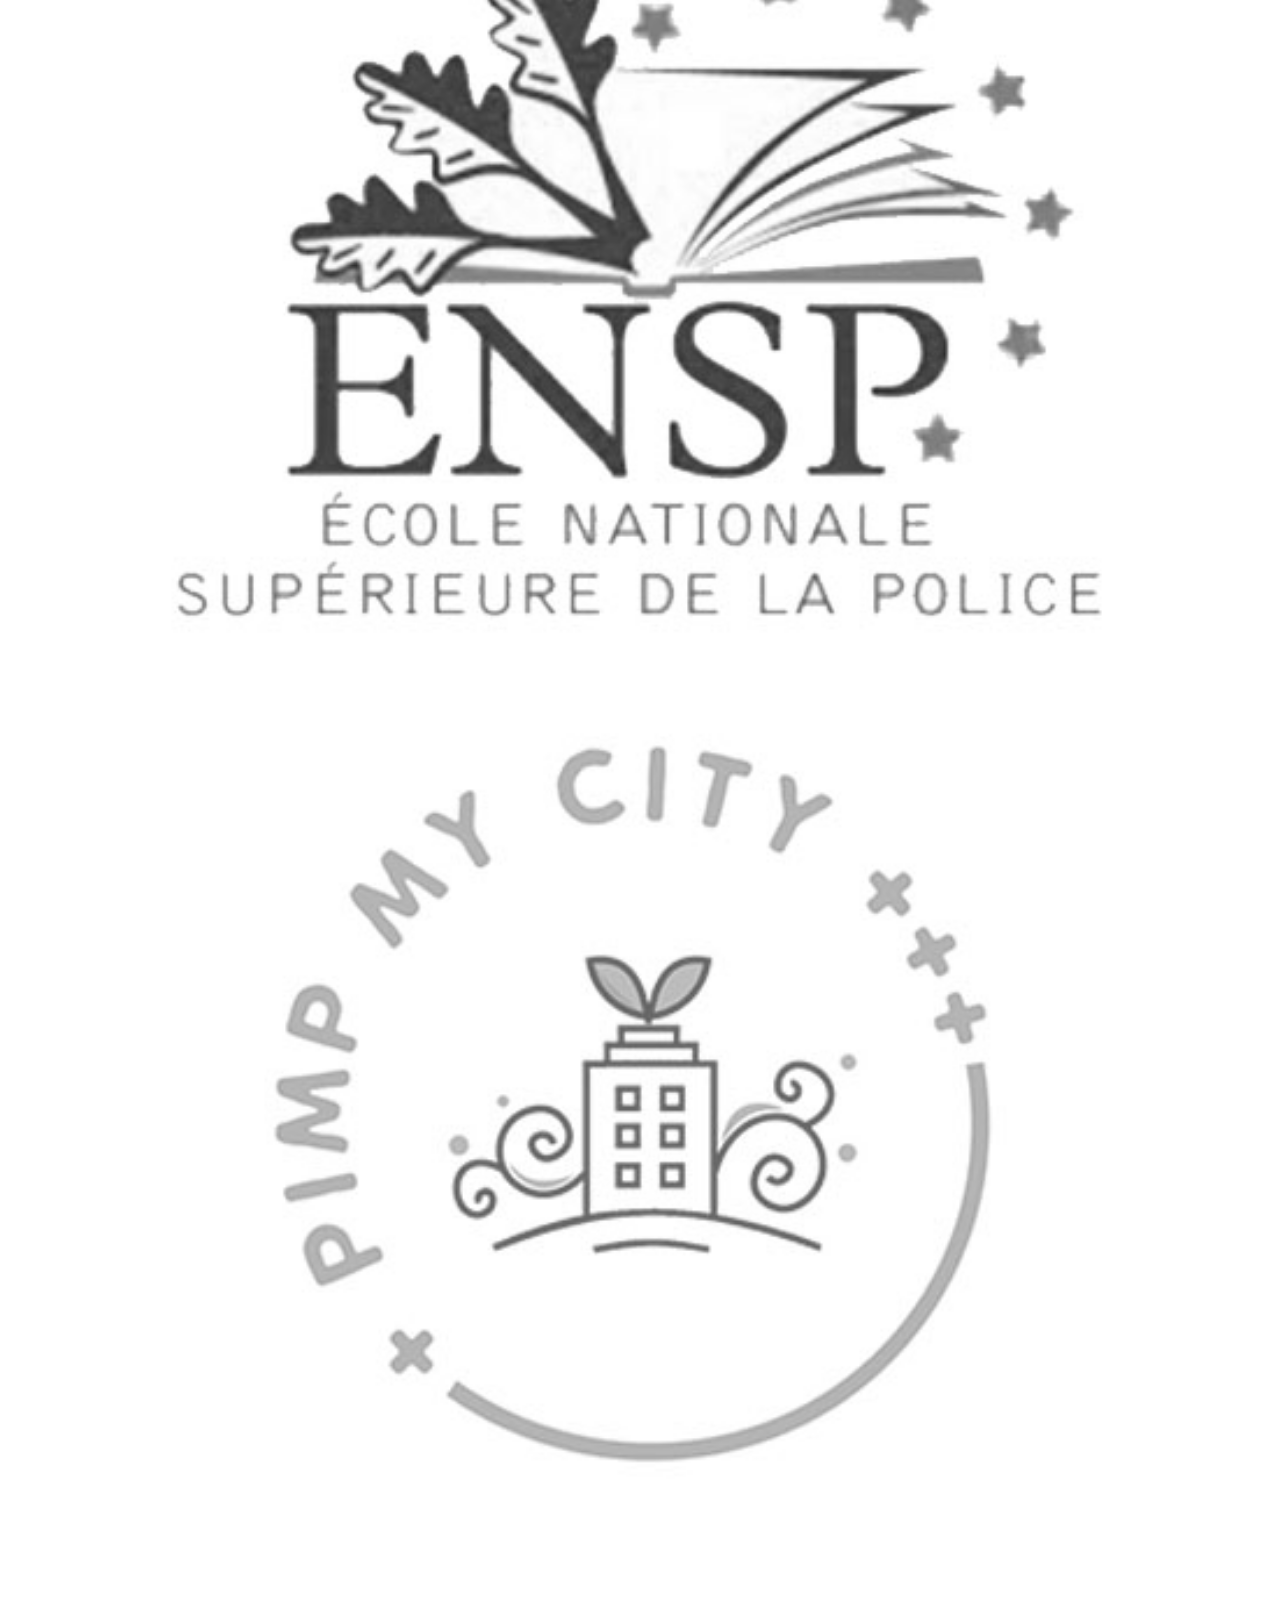
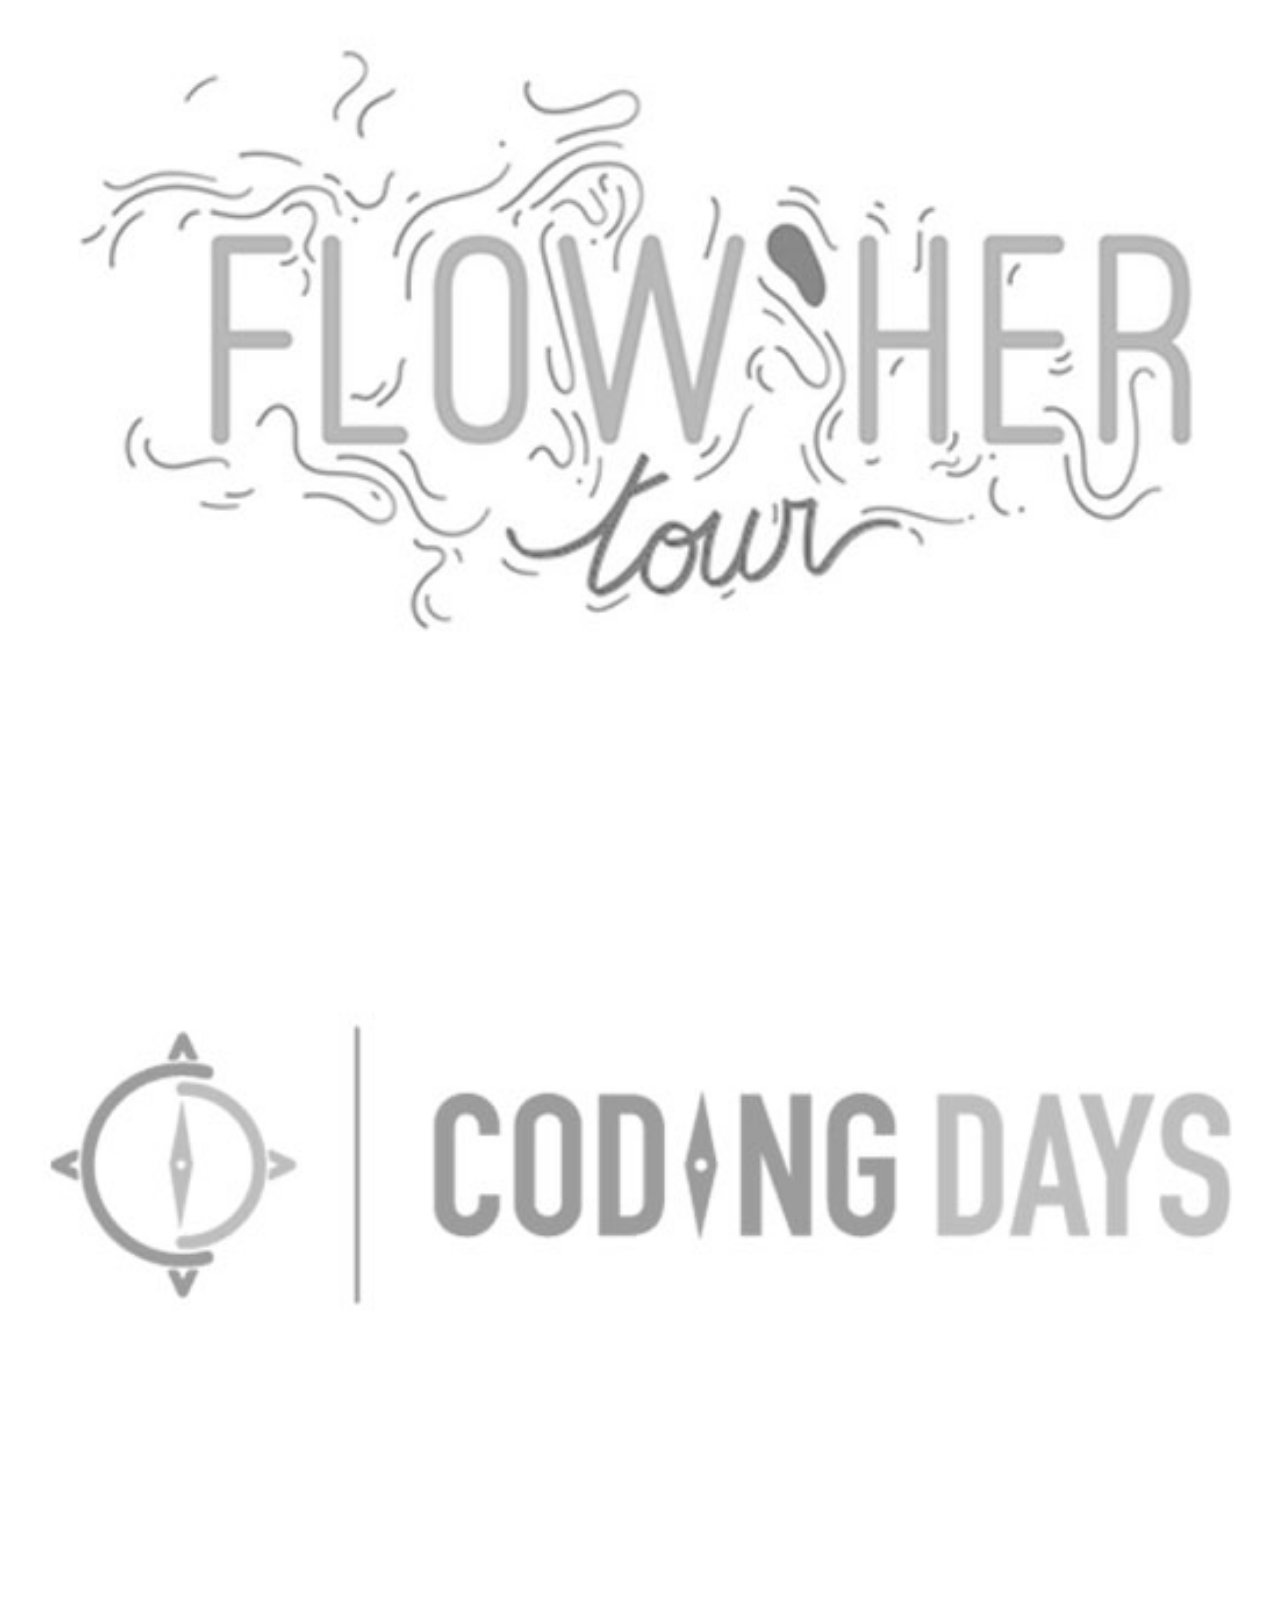
==== commit 9854524a: "carroussel" ====
--- a/secret.html
+++ b/secret.html
@@ -13,7 +13,7 @@
     <link rel="shortcut icon" type="image/x-icon" href="image/ICONPackYourSkills.png" />
 
     <!-- Bootstrap -->
-    <link rel="stylesheet" href="https://stackpath.bootstrapcdn.com/bootstrap/4.1.1/css/bootstrap.min.css" integrity="sha384-WskhaSGFgHYWDcbwN70/dfYBj47jz9qbsMId/iRN3ewGhXQFZCSftd1LZCfmhktB" crossorigin="anonymous">
+    <link rel="stylesheet" href="https://stackpath.bootstrapcdn.com/bootstrap/4.1.3/css/bootstrap.min.css" integrity="sha384-MCw98/SFnGE8fJT3GXwEOngsV7Zt27NXFoaoApmYm81iuXoPkFOJwJ8ERdknLPMO" crossorigin="anonymous">
     <!-- FontAwesome -->
     <link rel="stylesheet" href="https://use.fontawesome.com/releases/v5.2.0/css/all.css" integrity="sha384-hWVjflwFxL6sNzntih27bfxkr27PmbbK/iSvJ+a4+0owXq79v+lsFkW54bOGbiDQ" crossorigin="anonymous">    <!-- Font Google - Open Sans -->
     <link href="https://fonts.googleapis.com/css?family=Open+Sans:300,400,600,700,800" rel="stylesheet">
@@ -25,19 +25,19 @@
     <section class="banner">
       <div class="container">
         <div class="row logo">
-          <div class="col-xs-12 col-sm-12">
+          <div class="col-12 col-sm-12">
             <h1>Instinkto</h1>
           </div>
         </div>
         <div class="row bonjour">
-          <div class="col-xs-12 col-sm-12">
+          <div class="col-12">
             <h2>Bonjour</h2>
             <h2 class="presentation">Je suis <span class="keyword">Maxime de Beauchesne</span></h2>
           </div>
         </div>
         <div class="row humaniste">
-          <div class="col-xs-9 col-sm-6">
-            <p>En un mot, je me présente généralement en disant que je suis <span class="keyword">humanist</span>.</br>Ce que je veux dire c’est que je suis convaincu que l'Humain est bon et donc qu'une personne connectée et alignée avec ses  convictions, envies et valeurs profondes fera toujours des choses positives</p>
+          <div class="col-9 col-sm-6">
+            <p>En un mot, je me présente généralement en disant que je suis <span class="keyword">humaniste</span>.</br>Ce que je veux dire c’est que je suis convaincu que l'Humain est bon et donc qu'une personne connectée et alignée avec ses  convictions, envies et valeurs profondes fera toujours des choses positives</p>
           </div>
         </div>
       </div>
@@ -46,7 +46,7 @@
     <section class="mission sectionbleue">
       <div class="container">
         <div class="row">
-          <div class="col-xs-12 col-sm-12">
+          <div class="col-12 col-sm-12">
             <p>J'aide des organisations à créer un environnement propice à ce que chacun puisse aligner qui il est avec ce qu'il fait dans son travail pour incarner véritablement qui il est.</p>
           </div>
         </div>
@@ -56,24 +56,24 @@
     <section class="sujets">
       <div class="container">
         <div class="row">
-          <div class="col-xs-12 col-sm-12">
+          <div class="col-12 col-sm-12">
             <h3>Concrètement mes deux sujets de prédilection sont</h3>
           </div>
         </div>
         <div class="row">
-          <div class="col-xs-12 col-sm-6 raisondetre">
+          <div class="col-12 col-sm-6 raisondetre">
             <h2>La <span class="keyword">Raison d'Être</span> du projet</h2>
             <p>C'est le sens, l’ambition, le cap ou le rêve poursuivit par ce projet. Elle permet de se détacher de la solution et de revenir à ce qui nous anime. Cela en fait un puissant outil de prise de décisions et un levier d’innovation, de cohésion et de motivation.</p>
             <p><i class="far fa-newspaper"></i> Article: <a href="https://medium.com/open-schoolab/pourquoi-et-comment-d%C3%A9finir-la-raison-d%C3%AAtre-de-son-projet-cfb71afaa637" target="_blank">Pourquoi (et comment) définir la raison d’être de son projet ?</a></p>
           </div>
-          <div class="col-xs-12 col-sm-6 valeurs">
+          <div class="col-12 col-sm-6 valeurs">
             <h2>Les <span class="keyword">Valeurs</span> de l'équipe</h2>
             <p>Au quotidien, nos valeurs guident nos choix et nos comportements. Partager des valeurs au sein d’une équipe permet donc de s’assurer que, face à une même situation, chacun va naturellement adopter un comportement cohérent. Ainsi, elles sont un outil de cohésion d’équipe, de recrutement, de management et un levier de bien-être.</p>
             <p><i class="far fa-newspaper"></i> Article: <a href="https://medium.com/open-schoolab/pourquoi-et-comment-d%C3%A9finir-la-raison-d%C3%AAtre-de-son-projet-cfb71afaa637" target="_blank">Les valeurs, la clé pour construire une équipe qui fonctionne !</a></p>
           </div>
         </div>
         <div class="row autressujets">
-          <div class="col-xs-12 col-sm-12">
+          <div class="col-12 col-sm-12">
             <p>Cela m'emmène aussi régulièrement sur des sujets comme le Personnal Branding, la Marque Employeur, l’Accompagnement au changement, l’Engagement des équipes, l’Intrapreneuriat</p>
           </div>
         </div>
@@ -83,11 +83,54 @@
     <section class="temoignages sectionbleue">
       <div class="container">
         <div class="row">
-          <div class="col-xs-12">
-            <h3>Ils témoignent</h3>
-            <p>« Maxime nous a proposé un workshop simple mais efficace, qui nous a permis de nous poser les bonnes questions pour faire émerger le "pourquoi" fondamental de notre organisation. Un tel atelier peut avoir un impact conséquent et long-terme sur notre organisation. »</p>
-            <p>Jules Zimmerman</p>
-            <p>Directeur Innovation – Cog Innov</p>
+          <div class="col-12">
+            <div id="carouselExampleIndicators" class="carousel slide" data-ride="carousel">
+              <ol class="carousel-indicators">
+                <li data-target="#carouselExampleIndicators" data-slide-to="0" class="active"></li>
+                <li data-target="#carouselExampleIndicators" data-slide-to="1"></li>
+                <li data-target="#carouselExampleIndicators" data-slide-to="2"></li>
+                <li data-target="#carouselExampleIndicators" data-slide-to="3"></li>
+                <li data-target="#carouselExampleIndicators" data-slide-to="4"></li>
+              </ol>
+              <div class="carousel-inner">
+                <div class="carousel-item active">
+                  <div class="testimony">
+                    <p class="quote">Un immense merci à Maxime pour son énergie : loin des ateliers monotones, il a su nous inspirer et booster toutes les équipes de notre réseau ! En seulement une demi-journée, on repart avec un vrai sentiment d'appartenance à un collectif, pour lequel nous avons identifié grâce à lui les valeurs communes qui nous réunissent. Bravo !</p>
+                    <p class="author">Clélie Albert</p>
+                    <p class="role">Directrice – La Ruche</p>
+                  </div>
+                </div>
+                <div class="carousel-item">
+                  <div class="testimony">
+                    <p class="quote">Maxime nous a proposé un workshop simple mais efficace, qui nous a permis de nous poser les bonnes questions pour faire émerger le "pourquoi" fondamental de notre organisation. Un tel atelier peut avoir un impact conséquent et long-terme sur notre organisation.</p>
+                    <p class="author">Jules Zimmerman</p>
+                    <p class="role">Directeur Innovation – Cog Innov</p>
+                  </div>
+                </div>
+                <div class="carousel-item">
+                  <div class="testimony">
+                    <p class="quote">Un grand merci à Maxime pour sa passion et son professionnalisme, on a passé un super moment avec toute l'équipe.Les ateliers sur la raison d'être et les valeurs nous ont permis de prendre le recul nécessaire pour accélérer avec une vision commune !</p>
+                    <p class="author">Thibault Bastin</p>
+                    <p class="role">Cofondateur Les Talents d'Alphonse</p>
+                  </div>
+                </div>
+                <div class="carousel-item">
+                  <div class="testimony">
+                    <p class="quote">Maxime nous a permis de définir les valeurs de notre entreprise. En quelques heures, il a réussi à nous faire comprendre le concept de culture et à nous faire exprimer les 4 valeurs clés de notre entreprise. Nous nous appuyons aujourd'hui sur ces valeurs dans tous les choix difficiles que nous devons faire et je ne peux - à titre personnel - que recommander Maxime pour ce travail.</p>
+                    <p class="author">Charles Puybasset</p>
+                    <p class="role">Fondateur – Nova France</p>
+                    </div>
+                  </div>
+                </div>
+                <div class="carousel-item">
+                  <div class="testimony">
+                    <p class="quote">Maxime nous a aidé à revenir sur l'essence de notre équipe. Cet espace donne une occasion unique de parler de notre quotidien et du concret. Nos valeurs sont maintenant une feuille de route pour gagner en autonomie, fluidifier notre travail et dupliquer notre impact. Je pense que c'est un très beau socle qui permet de construire des fondations de travail plus solides, un outil vraiment pratique dans notre quotidien.</p>
+                    <p class="author">Julie Murat</p>
+                    <p class="role">COO – Bridge for Billions</p>
+                  </div>
+                </div>
+              </div>
+            </div>
           </div>
         </div>
       </div>
@@ -96,13 +139,13 @@
     <section class="references ">
       <div class="container">
         <div class="row">
-          <div class="col-xs-12">
+          <div class="col-12">
             <h3>Ils m'ont fait confiance</h3>
           </div>
         </div>
         <div class="row">
           <!-- CAROUSEL 1 -->
-          <div class="col-xs-4 col-sm-2">
+          <div class="col-4 col-sm-2">
             <div class="CarouselForReferenes" class="carousel slide carousel-fade" data-ride="carousel" data-interval="5000">
               <div class="carousel-inner">
                 <div class="carousel-item active">
@@ -121,7 +164,7 @@
             </div>
           </div>
           <!-- CAROUSEL 2 -->
-          <div class="col-xs-4 col-sm-2">
+          <div class="col-4 col-sm-2">
             <div class="CarouselForReferenes" class="carousel slide carousel-fade" data-ride="carousel" data-interval="5000">
               <div class="carousel-inner">
                 <div class="carousel-item active">
@@ -140,7 +183,7 @@
             </div>
           </div>
           <!-- CAROUSEL 3 -->
-          <div class="col-xs-4 col-sm-2">
+          <div class="col-4 col-sm-2">
             <div class="CarouselForReferenes" class="carousel slide carousel-fade" data-ride="carousel" data-interval="5000">
               <div class="carousel-inner">
                 <div class="carousel-item active">
@@ -159,7 +202,7 @@
             </div>
           </div>
           <!-- CAROUSEL 4 -->
-          <div class="col-xs-4 col-sm-2">
+          <div class="col-4 col-sm-2">
             <div class="CarouselForReferenes" class="carousel slide carousel-fade" data-ride="carousel" data-interval="5000">
               <div class="carousel-inner">
                 <div class="carousel-item active">
@@ -178,7 +221,7 @@
             </div>
           </div>
           <!-- CAROUSEL 5 -->
-          <div class="col-xs-4 col-sm-2">
+          <div class="col-4 col-sm-2">
             <div class="CarouselForReferenes" class="carousel slide carousel-fade" data-ride="carousel" data-interval="5000">
               <div class="carousel-inner">
                 <div class="carousel-item active">
@@ -194,7 +237,7 @@
             </div>
           </div>
           <!-- CAROUSEL 6 -->
-          <div class="col-xs-4 col-sm-2">
+          <div class="col-4 col-sm-2">
             <div class="CarouselForReferenes" class="carousel slide carousel-fade" data-ride="carousel" data-interval="5000">
               <div class="carousel-inner">
                 <div class="carousel-item active">
@@ -215,20 +258,20 @@
 
     <section class="valeursperso sectiongrise">
       <div class="container">
-        <div class="row autressujets">
-          <div class="col-xs-12 col-sm-12">
+        <div class="row">
+          <div class="col-12 col-sm-12">
             <h3>Trois valeurs très fortes pour moi</h3>
           </div>
-          <div class="col-xs-12 col-sm-4">
+          <div class="col-12 col-sm-4">
             <p class=keyword>l'honnêteté intelectuelle</p>
           </div>
-          <div class="col-xs-12 col-sm-4">
+          <div class="col-12 col-sm-4">
             <p class=keyword>la confiance</p>
           </div>
-          <div class="col-xs-12 col-sm-4">
+          <div class="col-12 col-sm-4">
             <p class=keyword>la bienveillance</p>
           </div>
-          <div class="col-xs-12 col-sm-12">
+          <div class="col-12 col-sm-12">
             <p>Une traduction très concrète de ces valeurs est que je pratique le prix libre (vous choisissez combien vous souhaitez payer la prestation). J’explique la démarche ici</p>
           </div>
       </div>
@@ -237,7 +280,7 @@
     <section class="autresactivites">
       <div class="container">
         <div class="row">
-          <div class="col-xs-12">
+          <div class="col-12">
             <h3>Autres activités</h3>
             <p>En participant toujours à la même raison d’être, je donne des cours à des étudiants en universités ou en écoles pour avoir le même impact avant le premier emploi, je développe un collectif de personnes qui portent cette ambition et une association qui propose une offre de volontariat à l'international : Pack Your Skills.</p>
           </div>
--- a/assets/stylesecret.css
+++ b/assets/stylesecret.css
@@ -58,12 +58,16 @@
   font-weight:600;
 }
 
+.container {
+  padding:15px;
+}
+
 /*-----------------------------------------------------------------------*/
 /* GLOBAL                                                                */
 /*-----------------------------------------------------------------------*/
 
 .banner {
-  height:85vh;
+  height:90vh;
 }
 
 .banner .container {
@@ -77,6 +81,7 @@
   position:absolute;
   top:15px;
   right:15px;
+  width:100%;
 }
 
 h1 {
@@ -103,13 +108,13 @@
 .banner .bonjour {
   position:absolute;
   top:20vh;
-}
-
-
+  width:100%;
+}
 
 .banner .humaniste {
   position:absolute;
   bottom:0;
+  width:100%;
 }
 
 /*-----------------------------------------------------------------------*/
@@ -147,6 +152,33 @@
 }
 
 /*-----------------------------------------------------------------------*/
+/* valeursperso                                                          */
+/*-----------------------------------------------------------------------*/
+
+.valeursperso {
+  text-align:center;
+}
+
+@media (min-width: 992px) {
+  .valeursperso .keyword {font-size:30px;}
+}
+@media (min-width: 768px) and (max-width: 991px) {
+  .valeursperso .keyword {font-size:24px}
+}
+@media (max-width: 767px) {
+  .valeursperso .keyword {font-size:18px}
+}
+
+/*-----------------------------------------------------------------------*/
+/* TÉMOIGNAGES                                                           */
+/*-----------------------------------------------------------------------*/
+
+.carousel-indicators {
+  position:absolute;
+  bottom:-10px;
+}
+
+/*-----------------------------------------------------------------------*/
 /* REF                                                                   */
 /*-----------------------------------------------------------------------*/
 
@@ -154,6 +186,7 @@
   width:100%;
   height:auto;
 }
+
 
 
 /*-----------------------------------------------------------------------*/
